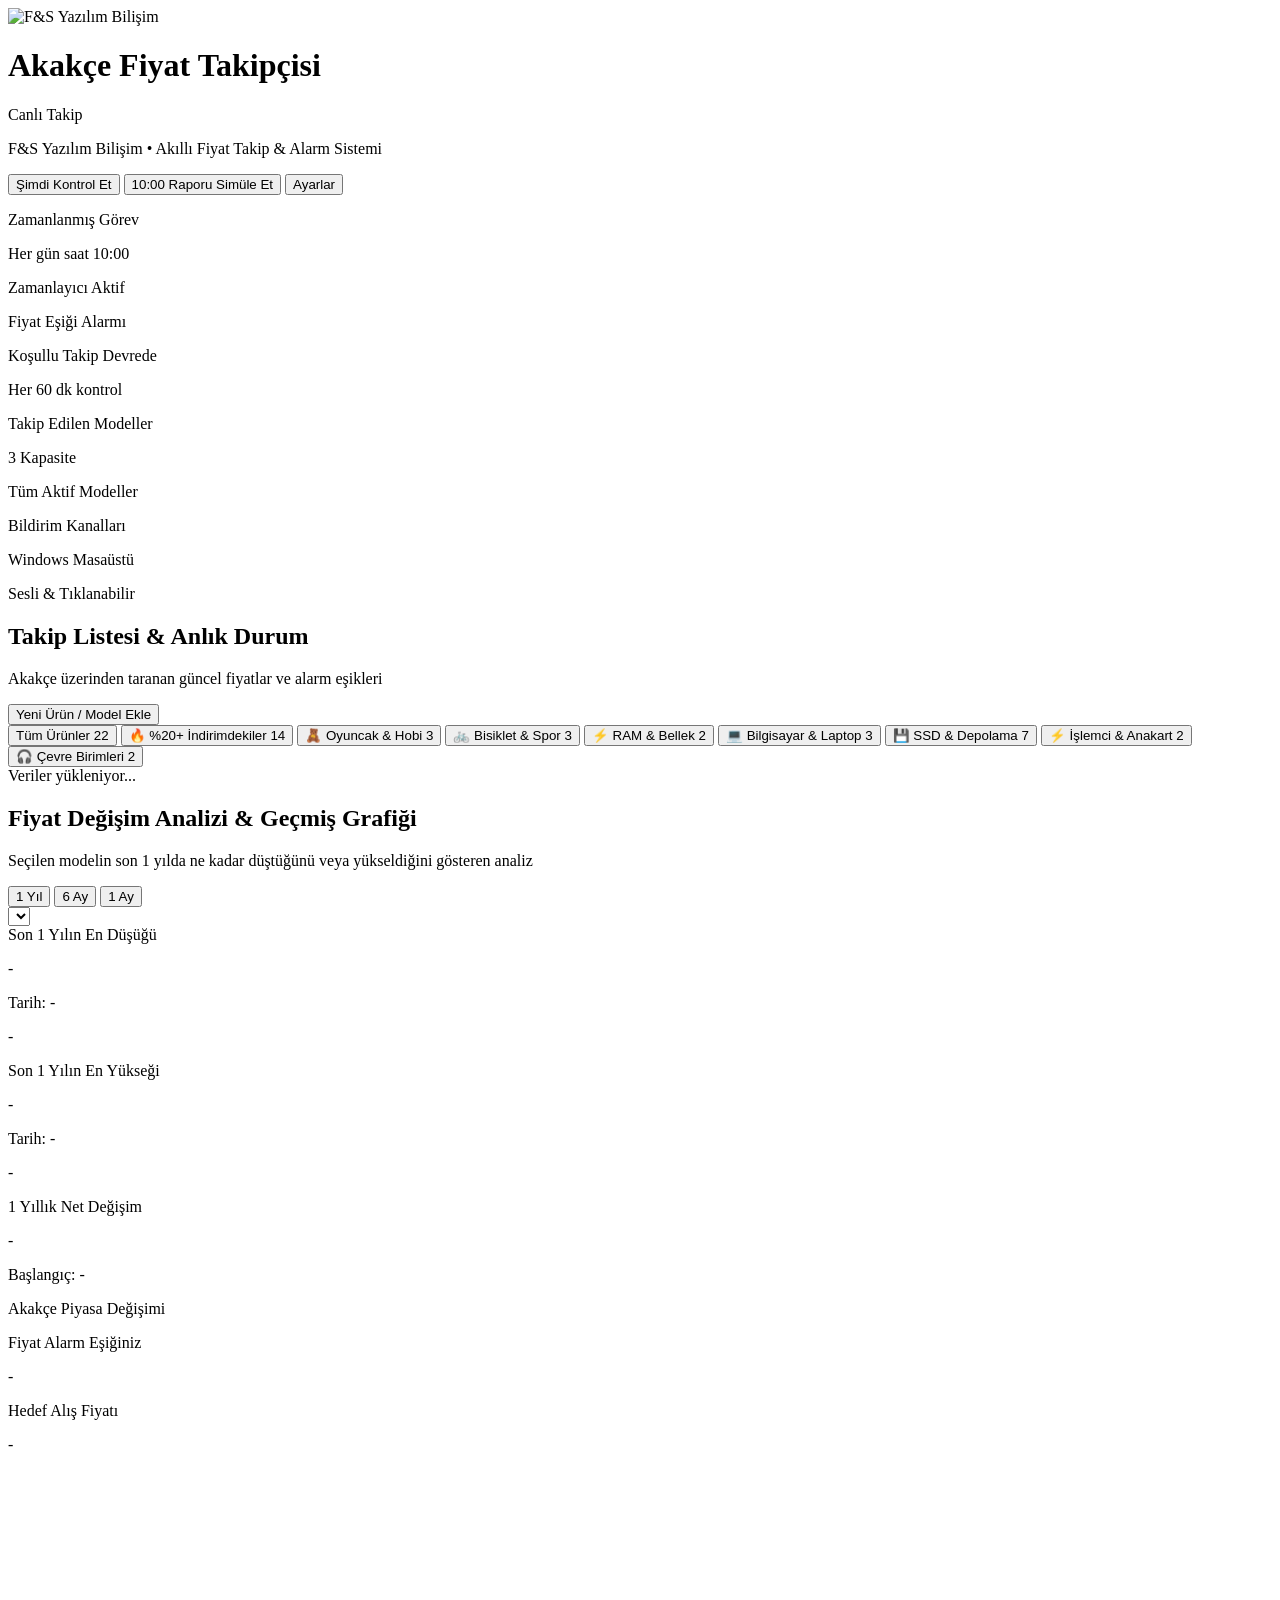
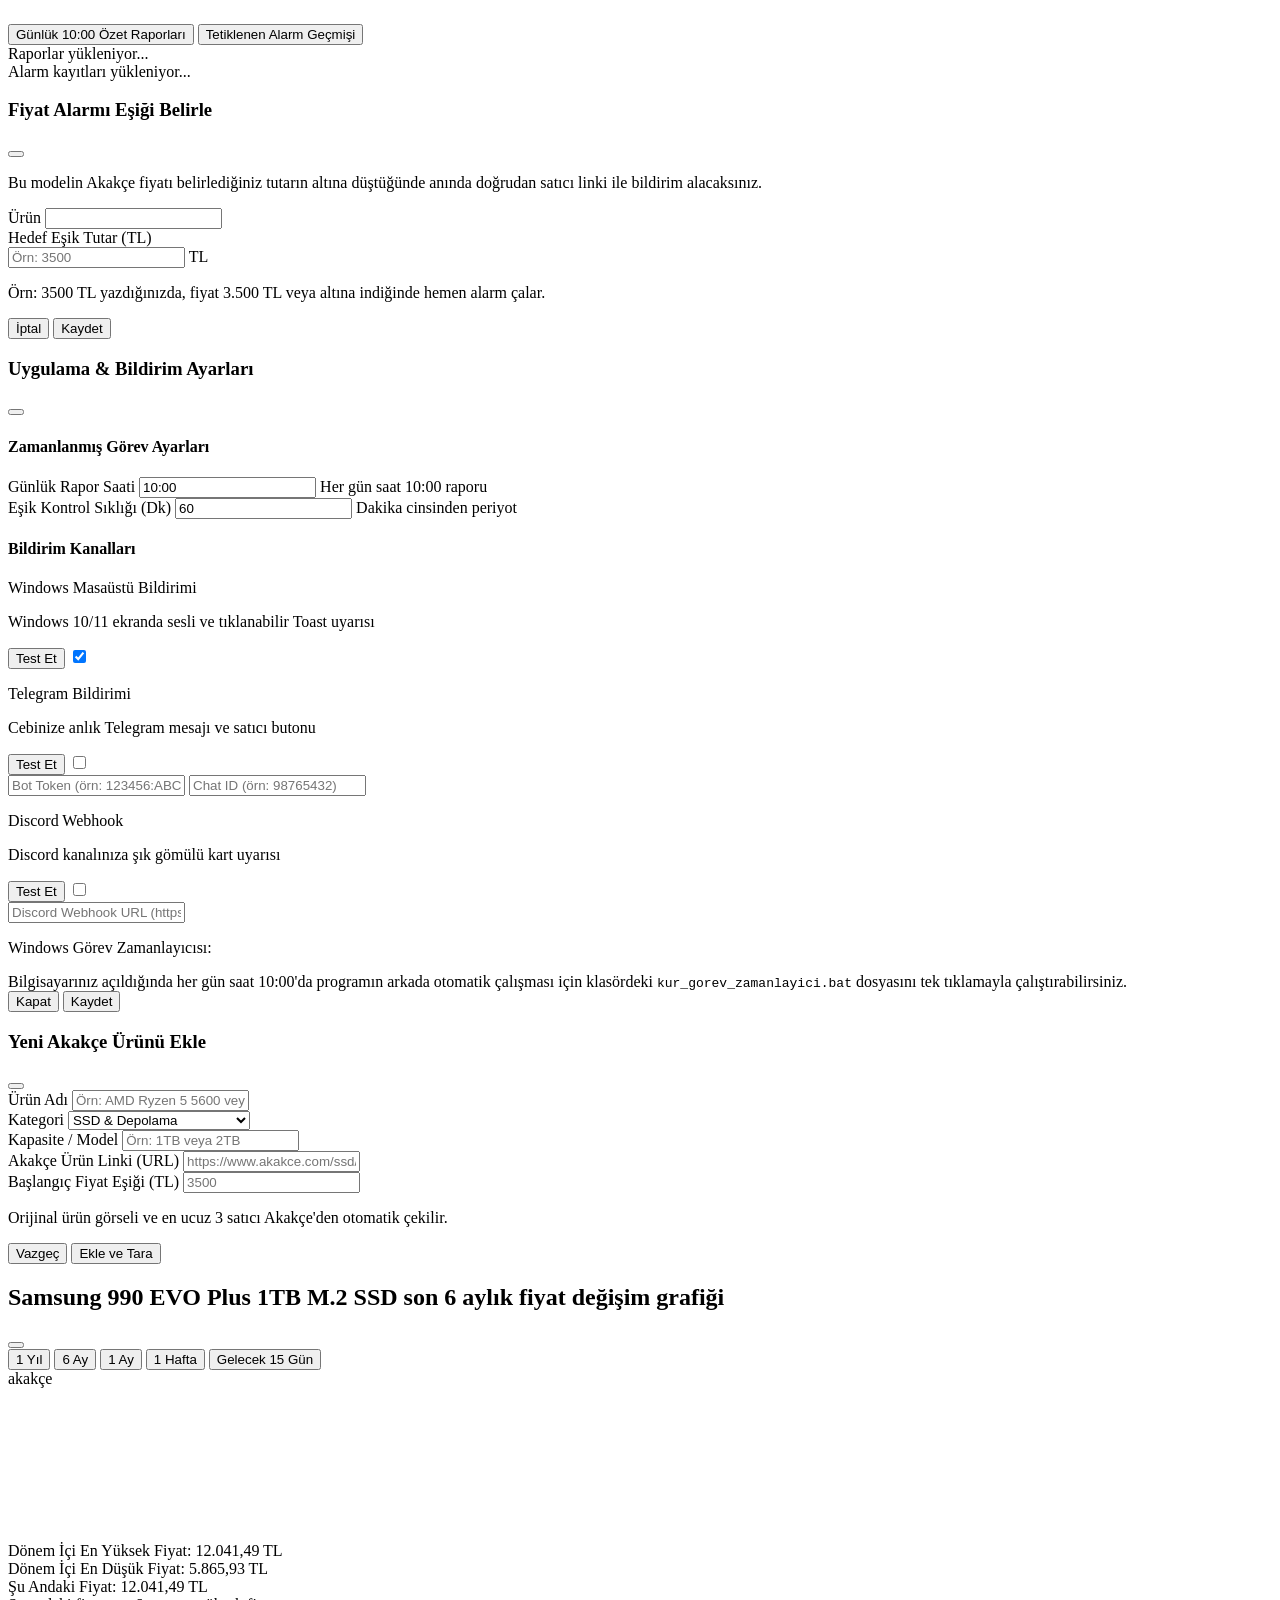
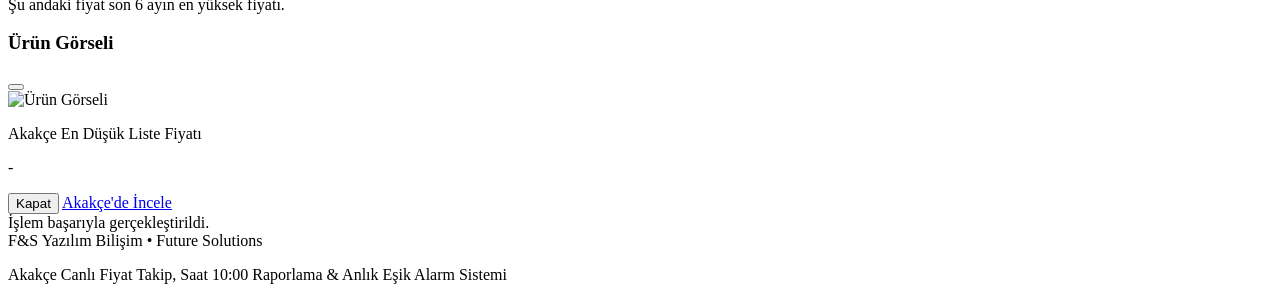
==== templates/index.html @ ca1a963b "F&S Yazilim Bilisim Akilli Fiyat Takip Sistemi v2.8" ====
<!DOCTYPE html>
<html lang="tr" class="dark">
<head>
  <meta charset="UTF-8">
  <meta name="viewport" content="width=device-width, initial-scale=1.0">
  <title>F&S Yazılım Bilişim • Akıllı Fiyat Takip & Alarm Sistemi</title>
  <meta name="description" content="F&S Yazılım Bilişim resmi Akakçe Akıllı Fiyat Takip ve Eşik Alarm Sistemi. En ucuz satıcılar, 1 yıllık fiyat geçmişi ve canlı donanım piyasası analizleri.">
  <meta name="keywords" content="F&S Yazılım Bilişim, Akıllı Fiyat Takip, Akakçe Fiyat Takipçisi, Donanım İndirimleri, F&S Bilişim, Fiyat Alarmı">
  <meta name="author" content="F&S Yazılım Bilişim">
  <meta name="robots" content="index, follow">
  <meta name="google-site-verification" content="Pd9pLOAm10bPY36RlA9FK0WRJppeoXcZlgCDjZt5zwY" />
  
  <!-- Open Graph / Sosyal Medya & Google Paylaşım Etiketleri -->
  <meta property="og:type" content="website">
  <meta property="og:title" content="F&S Yazılım Bilişim • Akıllı Fiyat Takip & Alarm Sistemi">
  <meta property="og:description" content="Akakçe üzerindeki donanım, oyuncak, bisiklet ve teknoloji ürünleri için anlık fiyat takibi, 1 yıllık değişim grafikleri ve en ucuz 3 satıcı karşılaştırması.">
  <meta property="og:image" content="/static/logo.png">
  <meta property="og:site_name" content="F&S Yazılım Bilişim">
  <link rel="canonical" href="https://fsyazilimbilisim.com/">

  <!-- Schema.org JSON-LD Google Yapısal Veri (Google AI & Knowledge Graph) -->
  <script type="application/ld+json">
  {
    "@context": "https://schema.org",
    "@type": "WebApplication",
    "name": "F&S Yazılım Bilişim • Akıllı Fiyat Takip & Alarm Sistemi",
    "applicationCategory": "ShoppingApplication",
    "operatingSystem": "All",
    "url": "https://fsyazilimbilisim.com",
    "author": {
      "@type": "Organization",
      "name": "F&S Yazılım Bilişim",
      "founder": "Süleyman Öner",
      "url": "https://fsyazilimbilisim.com",
      "address": {
        "@type": "PostalAddress",
        "streetAddress": "Bağcılar Mah. Çevlik Cd. No:24/A",
        "addressLocality": "Bağlar",
        "addressRegion": "Diyarbakır",
        "addressCountry": "TR"
      }
    },
    "description": "F&S Yazılım Bilişim resmi Akakçe Akıllı Fiyat Takip ve Eşik Alarm Sistemi. En ucuz 3 satıcı, 1 yıllık fiyat geçmişi, %20+ indirimli fırsatlar ve piyasa analizleri."
  }
  </script>

  <link rel="icon" type="image/png" href="/static/logo.png">
  <!-- Tailwind CSS CDN -->
  <script src="https://cdn.tailwindcss.com"></script>
  <!-- Chart.js CDN -->
  <script src="https://cdn.jsdelivr.net/npm/chart.js"></script>
  <!-- Lucide Icons -->
  <script src="https://unpkg.com/lucide@latest"></script>
  <link rel="stylesheet" href="/static/style.css?v=2.7.0">
  <script>
    tailwind.config = {
      darkMode: 'class',
      theme: {
        extend: {
          colors: {
            brand: {
              50: '#f0fdf4',
              500: '#10b981',
              600: '#059669',
              700: '#047857'
            }
          }
        }
      }
    }
  </script>
</head>
<body class="bg-slate-950 text-slate-100 min-h-screen font-sans antialiased selection:bg-emerald-500 selection:text-white">

  <!-- Üst Başlık & Gezinme -->
  <header class="border-b border-slate-800/80 bg-slate-900/60 backdrop-blur-xl sticky top-0 z-40">
    <div class="max-w-7xl mx-auto px-4 sm:px-6 lg:px-8 h-16 flex items-center justify-between">
      <div class="flex items-center space-x-3 sm:space-x-4">
        <div class="bg-white/95 hover:bg-white transition px-2.5 py-1.5 rounded-xl shadow-md shadow-orange-500/10 flex items-center border border-slate-700/60">
          <img src="/static/logo.png?v=2.6.0" alt="F&S Yazılım Bilişim" class="h-8 w-auto object-contain">
        </div>
        <div>
          <div class="flex items-center space-x-2">
            <h1 class="font-bold text-base sm:text-lg tracking-tight bg-gradient-to-r from-white via-slate-200 to-emerald-400 bg-clip-text text-transparent">
              Akakçe Fiyat Takipçisi
            </h1>
            <span class="px-2 py-0.5 text-[11px] sm:text-xs font-semibold rounded-full bg-emerald-500/10 text-emerald-400 border border-emerald-500/20">
              Canlı Takip
            </span>
          </div>
          <p class="text-xs text-slate-400">F&S Yazılım Bilişim • Akıllı Fiyat Takip & Alarm Sistemi</p>
        </div>
      </div>

      <!-- Aksiyon Butonları -->
      <div class="flex items-center space-x-2 sm:space-x-3">
        <button id="btnCheckNow" onclick="triggerCheckNow()" class="inline-flex items-center space-x-2 bg-emerald-600 hover:bg-emerald-500 text-white text-xs sm:text-sm font-medium px-3 sm:px-4 py-2 rounded-xl transition duration-150 shadow-md shadow-emerald-600/20 active:scale-95">
          <i data-lucide="refresh-cw" class="w-4 h-4" id="checkIcon"></i>
          <span>Şimdi Kontrol Et</span>
        </button>

        <button onclick="triggerDailyReportSim()" class="inline-flex items-center space-x-2 bg-slate-800 hover:bg-slate-700 text-slate-200 text-xs sm:text-sm font-medium px-3 sm:px-4 py-2 rounded-xl border border-slate-700 transition active:scale-95" title="Saat 10:00 Günlük Raporunu Simüle Et">
          <i data-lucide="file-text" class="w-4 h-4 text-emerald-400"></i>
          <span class="hidden md:inline">10:00 Raporu Simüle Et</span>
        </button>

        <button onclick="openSettingsModal()" class="inline-flex items-center space-x-2 bg-slate-800 hover:bg-slate-700 text-slate-200 p-2 sm:px-3 sm:py-2 rounded-xl border border-slate-700 transition" title="Ayarlar">
          <i data-lucide="settings" class="w-4 h-4 text-slate-300"></i>
          <span class="hidden sm:inline text-xs sm:text-sm">Ayarlar</span>
        </button>
      </div>
    </div>
  </header>

  <!-- Ana İçerik -->
  <main class="max-w-7xl mx-auto px-4 sm:px-6 lg:px-8 py-8 space-y-8">

    <!-- Sistem Durum Şeridi -->
    <div class="grid grid-cols-1 md:grid-cols-4 gap-4">
      <div class="bg-slate-900/50 border border-slate-800/80 rounded-2xl p-4 flex items-center space-x-4">
        <div class="p-3 bg-emerald-500/10 rounded-xl text-emerald-400 border border-emerald-500/20">
          <i data-lucide="clock" class="w-5 h-5"></i>
        </div>
        <div>
          <p class="text-xs text-slate-400 font-medium">Zamanlanmış Görev</p>
          <p class="text-sm font-semibold text-slate-200" id="statReportTime">Her gün saat 10:00</p>
          <p class="text-[11px] text-emerald-400 flex items-center mt-0.5">
            <span class="w-1.5 h-1.5 rounded-full bg-emerald-400 animate-pulse mr-1.5"></span>
            Zamanlayıcı Aktif
          </p>
        </div>
      </div>

      <div class="bg-slate-900/50 border border-slate-800/80 rounded-2xl p-4 flex items-center space-x-4">
        <div class="p-3 bg-cyan-500/10 rounded-xl text-cyan-400 border border-cyan-500/20">
          <i data-lucide="bell-ring" class="w-5 h-5"></i>
        </div>
        <div>
          <p class="text-xs text-slate-400 font-medium">Fiyat Eşiği Alarmı</p>
          <p class="text-sm font-semibold text-slate-200" id="statThresholdStatus">Koşullu Takip Devrede</p>
          <p class="text-[11px] text-slate-400 mt-0.5" id="statInterval">Her 60 dk kontrol</p>
        </div>
      </div>

      <div class="bg-slate-900/50 border border-slate-800/80 rounded-2xl p-4 flex items-center space-x-4">
        <div class="p-3 bg-purple-500/10 rounded-xl text-purple-400 border border-purple-500/20">
          <i data-lucide="hard-drive" class="w-5 h-5"></i>
        </div>
        <div>
          <p class="text-xs text-slate-400 font-medium">Takip Edilen Modeller</p>
          <p class="text-sm font-semibold text-slate-200" id="statProductCount">3 Kapasite</p>
          <p class="text-[11px] text-purple-400 mt-0.5">Tüm Aktif Modeller</p>
        </div>
      </div>

      <div class="bg-slate-900/50 border border-slate-800/80 rounded-2xl p-4 flex items-center space-x-4">
        <div class="p-3 bg-amber-500/10 rounded-xl text-amber-400 border border-amber-500/20">
          <i data-lucide="send" class="w-5 h-5"></i>
        </div>
        <div>
          <p class="text-xs text-slate-400 font-medium">Bildirim Kanalları</p>
          <p class="text-sm font-semibold text-slate-200" id="statNotifChannels">Windows Masaüstü</p>
          <p class="text-[11px] text-emerald-400 mt-0.5 flex items-center">
            <i data-lucide="check" class="w-3 h-3 mr-1"></i> Sesli & Tıklanabilir
          </p>
        </div>
      </div>
    </div>

    <!-- Ürün Kartları Bölümü -->
    <div>
      <div class="flex items-center justify-between mb-4">
        <div>
          <h2 class="text-lg font-bold text-slate-100 flex items-center space-x-2">
            <span>Takip Listesi & Anlık Durum</span>
          </h2>
          <p class="text-xs text-slate-400">Akakçe üzerinden taranan güncel fiyatlar ve alarm eşikleri</p>
        </div>
        <button onclick="openAddProductModal()" class="text-xs font-medium text-emerald-400 hover:text-emerald-300 flex items-center space-x-1 bg-emerald-500/10 hover:bg-emerald-500/20 px-3 py-1.5 rounded-lg border border-emerald-500/20 transition">
          <i data-lucide="plus" class="w-3.5 h-3.5"></i>
          <span>Yeni Ürün / Model Ekle</span>
        </button>
      </div>

      <!-- Kategori Filtre Butonları -->
      <div class="flex flex-wrap items-center gap-2 mb-4" id="categoryFilterContainer">
        <button onclick="filterProductsByCategory('all')" id="catBtn_all" class="category-btn px-3.5 py-1.5 rounded-xl text-xs font-bold bg-emerald-600 text-white shadow-sm transition flex items-center space-x-1.5">
          <span>Tüm Ürünler</span>
          <span id="catCount_all" class="px-1.5 py-0.5 rounded-full bg-white/20 text-[10px]">22</span>
        </button>
        <button onclick="filterProductsByCategory('deals_20')" id="catBtn_deals" class="category-btn px-3.5 py-1.5 rounded-xl text-xs font-bold bg-gradient-to-r from-amber-500/20 via-orange-500/20 to-rose-500/20 hover:from-amber-500/30 hover:to-rose-500/30 text-amber-300 border border-amber-500/40 transition shadow-sm flex items-center space-x-1.5">
          <span>🔥 %20+ İndirimdekiler</span>
          <span id="catCount_deals" class="px-1.5 py-0.5 rounded-full bg-amber-500/30 text-[10px] font-black">14</span>
        </button>
        <button onclick="filterProductsByCategory('Oyuncak & Hobi')" id="catBtn_TOY" class="category-btn px-3.5 py-1.5 rounded-xl text-xs font-semibold bg-slate-800/80 hover:bg-slate-700 text-slate-300 border border-slate-700/60 transition flex items-center space-x-1.5">
          <span>🧸 Oyuncak & Hobi</span>
          <span id="catCount_TOY" class="px-1.5 py-0.5 rounded-full bg-slate-700 text-[10px]">3</span>
        </button>
        <button onclick="filterProductsByCategory('Bisiklet & Spor')" id="catBtn_BIKE" class="category-btn px-3.5 py-1.5 rounded-xl text-xs font-semibold bg-slate-800/80 hover:bg-slate-700 text-slate-300 border border-slate-700/60 transition flex items-center space-x-1.5">
          <span>🚲 Bisiklet & Spor</span>
          <span id="catCount_BIKE" class="px-1.5 py-0.5 rounded-full bg-slate-700 text-[10px]">3</span>
        </button>
        <button onclick="filterProductsByCategory('RAM & Bellek')" id="catBtn_RAM" class="category-btn px-3.5 py-1.5 rounded-xl text-xs font-semibold bg-slate-800/80 hover:bg-slate-700 text-slate-300 border border-slate-700/60 transition flex items-center space-x-1.5">
          <span>⚡ RAM & Bellek</span>
          <span id="catCount_RAM" class="px-1.5 py-0.5 rounded-full bg-slate-700 text-[10px]">2</span>
        </button>
        <button onclick="filterProductsByCategory('Bilgisayar & Laptop')" id="catBtn_PC" class="category-btn px-3.5 py-1.5 rounded-xl text-xs font-semibold bg-slate-800/80 hover:bg-slate-700 text-slate-300 border border-slate-700/60 transition flex items-center space-x-1.5">
          <span>💻 Bilgisayar & Laptop</span>
          <span id="catCount_PC" class="px-1.5 py-0.5 rounded-full bg-slate-700 text-[10px]">3</span>
        </button>
        <button onclick="filterProductsByCategory('SSD & Depolama')" id="catBtn_SSD" class="category-btn px-3.5 py-1.5 rounded-xl text-xs font-semibold bg-slate-800/80 hover:bg-slate-700 text-slate-300 border border-slate-700/60 transition flex items-center space-x-1.5">
          <span>💾 SSD & Depolama</span>
          <span id="catCount_SSD" class="px-1.5 py-0.5 rounded-full bg-slate-700 text-[10px]">7</span>
        </button>
        <button onclick="filterProductsByCategory('İşlemci & Anakart')" id="catBtn_CPU" class="category-btn px-3.5 py-1.5 rounded-xl text-xs font-semibold bg-slate-800/80 hover:bg-slate-700 text-slate-300 border border-slate-700/60 transition flex items-center space-x-1.5">
          <span>⚡ İşlemci & Anakart</span>
          <span id="catCount_CPU" class="px-1.5 py-0.5 rounded-full bg-slate-700 text-[10px]">2</span>
        </button>
        <button onclick="filterProductsByCategory('Çevre Birimleri')" id="catBtn_ACC" class="category-btn px-3.5 py-1.5 rounded-xl text-xs font-semibold bg-slate-800/80 hover:bg-slate-700 text-slate-300 border border-slate-700/60 transition flex items-center space-x-1.5">
          <span>🎧 Çevre Birimleri</span>
          <span id="catCount_ACC" class="px-1.5 py-0.5 rounded-full bg-slate-700 text-[10px]">2</span>
        </button>
      </div>

      <div id="productCardsContainer" class="grid grid-cols-1 md:grid-cols-2 lg:grid-cols-3 gap-5">
        <!-- Kartlar JS ile dinamik doldurulacak -->
        <div class="col-span-full py-12 text-center text-slate-400">
          <i data-lucide="loader-2" class="w-8 h-8 animate-spin mx-auto text-emerald-500 mb-2"></i>
          Veriler yükleniyor...
        </div>
      </div>
    </div>

    <!-- Grafik ve 1 Yıllık Analiz Bölümü -->
    <div class="bg-slate-900/60 border border-slate-800/80 rounded-2xl p-6 shadow-xl space-y-6">
      <div class="flex flex-col sm:flex-row sm:items-center justify-between gap-4">
        <div>
          <div class="flex items-center space-x-2">
            <div class="p-2 bg-emerald-500/10 rounded-lg text-emerald-400">
              <i data-lucide="history" class="w-5 h-5"></i>
            </div>
            <h2 class="text-base font-bold text-slate-100">
              Fiyat Değişim Analizi & Geçmiş Grafiği
            </h2>
          </div>
          <p class="text-xs text-slate-400 mt-1" id="chartSubtitle">Seçilen modelin son 1 yılda ne kadar düştüğünü veya yükseldiğini gösteren analiz</p>
        </div>

        <div class="flex flex-wrap items-center gap-2">
          <!-- Akakçe Dönem Seçimi -->
          <div class="inline-flex rounded-xl bg-slate-800/80 p-1 border border-slate-700/60 text-xs">
            <button id="chartPeriod1yBtn" onclick="switchMainChartPeriod('1yil')" class="px-3 py-1 rounded-lg font-semibold bg-emerald-600 text-white shadow transition">
              1 Yıl
            </button>
            <button id="chartPeriod6mBtn" onclick="switchMainChartPeriod('6ay')" class="px-3 py-1 rounded-lg font-medium text-slate-400 hover:text-slate-200 transition">
              6 Ay
            </button>
            <button id="chartPeriod1mBtn" onclick="switchMainChartPeriod('1ay')" class="px-3 py-1 rounded-lg font-medium text-slate-400 hover:text-slate-200 transition">
              1 Ay
            </button>
          </div>

          <!-- Model Seçimi -->
          <div class="flex items-center space-x-1.5">
            <select id="chartProductSelect" onchange="changeChartProduct(this.value)" class="bg-slate-800 border border-slate-700 text-xs rounded-xl px-3 py-1.5 text-slate-200 focus:outline-none focus:border-emerald-500">
              <!-- JS ile doldurulacak -->
            </select>
          </div>
        </div>
      </div>

      <!-- Son 1 Yıl Değişim ve İstatistik Kartları -->
      <div class="grid grid-cols-1 sm:grid-cols-2 lg:grid-cols-4 gap-4" id="stats1yContainer">
        <!-- 1. En Düşük Fiyat -->
        <div class="bg-slate-800/40 border border-slate-800 rounded-xl p-3.5 space-y-1">
          <div class="flex items-center justify-between">
            <span class="text-[11px] text-slate-400 font-medium">Son 1 Yılın En Düşüğü</span>
            <span class="p-1 bg-emerald-500/10 text-emerald-400 rounded-md">
              <i data-lucide="trending-down" class="w-3.5 h-3.5"></i>
            </span>
          </div>
          <p class="text-lg font-bold text-emerald-400" id="stat1yMinPrice">-</p>
          <p class="text-[10px] text-slate-500" id="stat1yMinDate">Tarih: -</p>
          <p class="text-[11px] font-semibold text-emerald-300/90 pt-1 border-t border-slate-800/80" id="stat1yRise">-</p>
        </div>

        <!-- 2. En Yüksek Fiyat -->
        <div class="bg-slate-800/40 border border-slate-800 rounded-xl p-3.5 space-y-1">
          <div class="flex items-center justify-between">
            <span class="text-[11px] text-slate-400 font-medium">Son 1 Yılın En Yükseği</span>
            <span class="p-1 bg-rose-500/10 text-rose-400 rounded-md">
              <i data-lucide="trending-up" class="w-3.5 h-3.5"></i>
            </span>
          </div>
          <p class="text-lg font-bold text-rose-400" id="stat1yMaxPrice">-</p>
          <p class="text-[10px] text-slate-500" id="stat1yMaxDate">Tarih: -</p>
          <p class="text-[11px] font-semibold text-rose-300/90 pt-1 border-t border-slate-800/80" id="stat1yDrop">-</p>
        </div>

        <!-- 3. Net Değişim (1 Yıllık) -->
        <div class="bg-slate-800/40 border border-slate-800 rounded-xl p-3.5 space-y-1">
          <div class="flex items-center justify-between">
            <span class="text-[11px] text-slate-400 font-medium">1 Yıllık Net Değişim</span>
            <span class="p-1 bg-cyan-500/10 text-cyan-400 rounded-md">
              <i data-lucide="bar-chart-2" class="w-3.5 h-3.5"></i>
            </span>
          </div>
          <p class="text-lg font-bold text-slate-200" id="stat1yNetChange">-</p>
          <p class="text-[10px] text-slate-500" id="stat1yOldestDate">Başlangıç: -</p>
          <p class="text-[11px] text-slate-400 pt-1 border-t border-slate-800/80" id="stat1yNetNote">Akakçe Piyasa Değişimi</p>
        </div>

        <!-- 4. Alarm Eşiği -->
        <div class="bg-slate-800/40 border border-slate-800 rounded-xl p-3.5 space-y-1">
          <div class="flex items-center justify-between">
            <span class="text-[11px] text-slate-400 font-medium">Fiyat Alarm Eşiğiniz</span>
            <span class="p-1 bg-amber-500/10 text-amber-400 rounded-md">
              <i data-lucide="target" class="w-3.5 h-3.5"></i>
            </span>
          </div>
          <p class="text-lg font-bold text-amber-400" id="stat1yThreshold">-</p>
          <p class="text-[10px] text-slate-500" id="stat1yThresholdHint">Hedef Alış Fiyatı</p>
          <p class="text-[11px] text-amber-300/90 pt-1 border-t border-slate-800/80" id="stat1yThresholdStatus">-</p>
        </div>
      </div>

      <!-- Çizim Alanı -->
      <div class="h-72 sm:h-96 w-full relative">
        <canvas id="priceChart"></canvas>
      </div>
    </div>

    <!-- Sekmeler: Günlük 10:00 Raporları & Alarm Geçmişi -->
    <div class="bg-slate-900/60 border border-slate-800/80 rounded-2xl p-6 shadow-xl">
      <div class="flex border-b border-slate-800 mb-6">
        <button id="tabReportsBtn" onclick="switchTab('reports')" class="px-4 py-2.5 font-semibold text-sm border-b-2 border-emerald-500 text-emerald-400 flex items-center space-x-2">
          <i data-lucide="file-check" class="w-4 h-4"></i>
          <span>Günlük 10:00 Özet Raporları</span>
        </button>
        <button id="tabAlarmsBtn" onclick="switchTab('alarms')" class="px-4 py-2.5 font-semibold text-sm border-b-2 border-transparent text-slate-400 hover:text-slate-200 flex items-center space-x-2">
          <i data-lucide="bell" class="w-4 h-4"></i>
          <span>Tetiklenen Alarm Geçmişi</span>
        </button>
      </div>

      <!-- Raporlar Sekmesi -->
      <div id="tabReportsContent" class="space-y-4">
        <div id="reportsList" class="divide-y divide-slate-800/60">
          <div class="py-8 text-center text-xs text-slate-400">Raporlar yükleniyor...</div>
        </div>
      </div>

      <!-- Alarmlar Sekmesi -->
      <div id="tabAlarmsContent" class="hidden space-y-4">
        <div id="alarmsList" class="divide-y divide-slate-800/60">
          <div class="py-8 text-center text-xs text-slate-400">Alarm kayıtları yükleniyor...</div>
        </div>
      </div>
    </div>

  </main>

  <!-- Eşik Değiştirme Modalı -->
  <div id="thresholdModal" class="fixed inset-0 bg-black/70 backdrop-blur-sm z-50 flex items-center justify-center p-4 hidden">
    <div class="bg-slate-900 border border-slate-800 rounded-2xl max-w-md w-full p-6 shadow-2xl space-y-5">
      <div class="flex items-center justify-between">
        <div class="flex items-center space-x-2">
          <div class="p-2 bg-emerald-500/10 text-emerald-400 rounded-lg">
            <i data-lucide="target" class="w-5 h-5"></i>
          </div>
          <h3 class="font-bold text-base text-slate-100">Fiyat Alarmı Eşiği Belirle</h3>
        </div>
        <button onclick="closeThresholdModal()" class="text-slate-400 hover:text-slate-200">
          <i data-lucide="x" class="w-5 h-5"></i>
        </button>
      </div>

      <p class="text-xs text-slate-400">
        Bu modelin Akakçe fiyatı belirlediğiniz tutarın altına düştüğünde anında doğrudan satıcı linki ile bildirim alacaksınız.
      </p>

      <div class="space-y-3">
        <input type="hidden" id="modalProductId">
        <div>
          <label class="block text-xs font-medium text-slate-300 mb-1">Ürün</label>
          <input type="text" id="modalProductName" readonly class="w-full bg-slate-800/50 border border-slate-700/60 rounded-xl px-3 py-2 text-xs text-slate-400">
        </div>

        <div>
          <label class="block text-xs font-medium text-slate-300 mb-1">Hedef Eşik Tutar (TL)</label>
          <div class="relative">
            <input type="number" id="modalThresholdInput" step="10" placeholder="Örn: 3500" class="w-full bg-slate-800 border border-slate-700 rounded-xl px-3 py-2.5 text-sm text-white font-semibold focus:outline-none focus:border-emerald-500">
            <span class="absolute right-3 top-2.5 text-xs text-slate-400 font-bold">TL</span>
          </div>
          <p class="text-[11px] text-slate-500 mt-1">Örn: 3500 TL yazdığınızda, fiyat 3.500 TL veya altına indiğinde hemen alarm çalar.</p>
        </div>
      </div>

      <div class="flex justify-end space-x-3 pt-2">
        <button onclick="closeThresholdModal()" class="px-4 py-2 text-xs font-medium text-slate-400 hover:text-slate-200">İptal</button>
        <button onclick="saveThresholdModal()" class="px-4 py-2 text-xs font-semibold bg-emerald-600 hover:bg-emerald-500 text-white rounded-xl shadow-lg shadow-emerald-600/20">Kaydet</button>
      </div>
    </div>
  </div>

  <!-- Ayarlar Modalı -->
  <div id="settingsModal" class="fixed inset-0 bg-black/70 backdrop-blur-sm z-50 flex items-center justify-center p-4 hidden">
    <div class="bg-slate-900 border border-slate-800 rounded-2xl max-w-xl w-full p-6 shadow-2xl space-y-5 max-h-[90vh] overflow-y-auto">
      <div class="flex items-center justify-between">
        <div class="flex items-center space-x-2">
          <div class="p-2 bg-slate-800 text-slate-300 rounded-lg">
            <i data-lucide="sliders" class="w-5 h-5"></i>
          </div>
          <h3 class="font-bold text-base text-slate-100">Uygulama & Bildirim Ayarları</h3>
        </div>
        <button onclick="closeSettingsModal()" class="text-slate-400 hover:text-slate-200">
          <i data-lucide="x" class="w-5 h-5"></i>
        </button>
      </div>

      <!-- Ayar Formu -->
      <div class="space-y-4">
        <!-- Zamanlama -->
        <div class="p-4 bg-slate-800/40 rounded-xl border border-slate-800 space-y-3">
          <h4 class="text-xs font-bold text-emerald-400 uppercase tracking-wider flex items-center">
            <i data-lucide="clock" class="w-3.5 h-3.5 mr-1.5"></i> Zamanlanmış Görev Ayarları
          </h4>
          <div class="grid grid-cols-2 gap-3">
            <div>
              <label class="block text-xs text-slate-300 mb-1">Günlük Rapor Saati</label>
              <input type="text" id="settingDailyTime" value="10:00" placeholder="10:00" class="w-full bg-slate-800 border border-slate-700 rounded-lg px-3 py-1.5 text-xs text-white">
              <span class="text-[10px] text-slate-500">Her gün saat 10:00 raporu</span>
            </div>
            <div>
              <label class="block text-xs text-slate-300 mb-1">Eşik Kontrol Sıklığı (Dk)</label>
              <input type="number" id="settingInterval" value="60" min="5" class="w-full bg-slate-800 border border-slate-700 rounded-lg px-3 py-1.5 text-xs text-white">
              <span class="text-[10px] text-slate-500">Dakika cinsinden periyot</span>
            </div>
          </div>
        </div>

        <!-- Bildirim Kanalları -->
        <div class="p-4 bg-slate-800/40 rounded-xl border border-slate-800 space-y-4">
          <h4 class="text-xs font-bold text-emerald-400 uppercase tracking-wider flex items-center">
            <i data-lucide="bell" class="w-3.5 h-3.5 mr-1.5"></i> Bildirim Kanalları
          </h4>

          <!-- Windows Toast -->
          <div class="flex items-center justify-between pb-3 border-b border-slate-800">
            <div>
              <p class="text-xs font-semibold text-slate-200">Windows Masaüstü Bildirimi</p>
              <p class="text-[11px] text-slate-400">Windows 10/11 ekranda sesli ve tıklanabilir Toast uyarısı</p>
            </div>
            <div class="flex items-center space-x-2">
              <button onclick="testNotificationChannel('desktop')" class="px-2.5 py-1 text-[11px] bg-slate-800 hover:bg-slate-700 text-slate-300 rounded border border-slate-700">Test Et</button>
              <input type="checkbox" id="settingDesktopNotif" checked class="w-4 h-4 rounded text-emerald-600 focus:ring-emerald-500">
            </div>
          </div>

          <!-- Telegram Bot -->
          <div class="space-y-2 pb-3 border-b border-slate-800">
            <div class="flex items-center justify-between">
              <div>
                <p class="text-xs font-semibold text-slate-200">Telegram Bildirimi</p>
                <p class="text-[11px] text-slate-400">Cebinize anlık Telegram mesajı ve satıcı butonu</p>
              </div>
              <div class="flex items-center space-x-2">
                <button onclick="testNotificationChannel('telegram')" class="px-2.5 py-1 text-[11px] bg-slate-800 hover:bg-slate-700 text-slate-300 rounded border border-slate-700">Test Et</button>
                <input type="checkbox" id="settingTelegramNotif" class="w-4 h-4 rounded text-emerald-600 focus:ring-emerald-500">
              </div>
            </div>
            <div class="grid grid-cols-2 gap-2 pt-1">
              <input type="text" id="settingTelegramToken" placeholder="Bot Token (örn: 123456:ABC...)" class="w-full bg-slate-800 border border-slate-700 rounded-lg px-2.5 py-1 text-[11px] text-white">
              <input type="text" id="settingTelegramChatId" placeholder="Chat ID (örn: 98765432)" class="w-full bg-slate-800 border border-slate-700 rounded-lg px-2.5 py-1 text-[11px] text-white">
            </div>
          </div>

          <!-- Discord Webhook -->
          <div class="space-y-2">
            <div class="flex items-center justify-between">
              <div>
                <p class="text-xs font-semibold text-slate-200">Discord Webhook</p>
                <p class="text-[11px] text-slate-400">Discord kanalınıza şık gömülü kart uyarısı</p>
              </div>
              <div class="flex items-center space-x-2">
                <button onclick="testNotificationChannel('discord')" class="px-2.5 py-1 text-[11px] bg-slate-800 hover:bg-slate-700 text-slate-300 rounded border border-slate-700">Test Et</button>
                <input type="checkbox" id="settingDiscordNotif" class="w-4 h-4 rounded text-emerald-600 focus:ring-emerald-500">
              </div>
            </div>
            <input type="text" id="settingDiscordUrl" placeholder="Discord Webhook URL (https://discord.com/api/webhooks/...)" class="w-full bg-slate-800 border border-slate-700 rounded-lg px-2.5 py-1 text-[11px] text-white">
          </div>
        </div>

        <!-- Windows Görev Zamanlayıcısı İpuçları -->
        <div class="p-3 bg-emerald-500/5 rounded-xl border border-emerald-500/20 text-[11px] text-slate-300">
          <p class="font-semibold text-emerald-400 mb-1 flex items-center">
            <i data-lucide="info" class="w-3.5 h-3.5 mr-1"></i> Windows Görev Zamanlayıcısı:
          </p>
          Bilgisayarınız açıldığında her gün saat 10:00'da programın arkada otomatik çalışması için klasördeki <code>kur_gorev_zamanlayici.bat</code> dosyasını tek tıklamayla çalıştırabilirsiniz.
        </div>
      </div>

      <div class="flex justify-end space-x-3 pt-2">
        <button onclick="closeSettingsModal()" class="px-4 py-2 text-xs font-medium text-slate-400 hover:text-slate-200">Kapat</button>
        <button onclick="saveSettingsModal()" class="px-4 py-2 text-xs font-semibold bg-emerald-600 hover:bg-emerald-500 text-white rounded-xl shadow-lg shadow-emerald-600/20">Kaydet</button>
      </div>
    </div>
  </div>

  <!-- Yeni Ürün Ekleme Modalı -->
  <div id="addProductModal" class="fixed inset-0 bg-black/70 backdrop-blur-sm z-50 flex items-center justify-center p-4 hidden">
    <div class="bg-slate-900 border border-slate-800 rounded-2xl max-w-md w-full p-6 shadow-2xl space-y-4">
      <div class="flex items-center justify-between">
        <h3 class="font-bold text-base text-slate-100 flex items-center space-x-2">
          <i data-lucide="plus-circle" class="w-5 h-5 text-emerald-400"></i>
          <span>Yeni Akakçe Ürünü Ekle</span>
        </h3>
        <button onclick="closeAddProductModal()" class="text-slate-400 hover:text-slate-200">
          <i data-lucide="x" class="w-5 h-5"></i>
        </button>
      </div>

      <div class="space-y-3">
        <div>
          <label class="block text-xs font-medium text-slate-300 mb-1">Ürün Adı</label>
          <input type="text" id="newProdName" placeholder="Örn: AMD Ryzen 5 5600 veya Logitech G102" class="w-full bg-slate-800 border border-slate-700 rounded-xl px-3 py-2 text-xs text-white">
        </div>

        <div>
          <label class="block text-xs font-medium text-slate-300 mb-1">Kategori</label>
          <select id="newProdCategory" class="w-full bg-slate-800 border border-slate-700 rounded-xl px-3 py-2 text-xs text-white focus:outline-none focus:border-emerald-500">
            <option value="SSD & Depolama">SSD & Depolama</option>
            <option value="İşlemci & Anakart">İşlemci & Anakart</option>
            <option value="Çevre Birimleri">Çevre Birimleri & Aksesuar</option>
            <option value="Donanım">Diğer Donanım</option>
          </select>
        </div>

        <div>
          <label class="block text-xs font-medium text-slate-300 mb-1">Kapasite / Model</label>
          <input type="text" id="newProdCap" placeholder="Örn: 1TB veya 2TB" class="w-full bg-slate-800 border border-slate-700 rounded-xl px-3 py-2 text-xs text-white">
        </div>

        <div>
          <label class="block text-xs font-medium text-slate-300 mb-1">Akakçe Ürün Linki (URL)</label>
          <input type="url" id="newProdUrl" placeholder="https://www.akakce.com/ssd/..." class="w-full bg-slate-800 border border-slate-700 rounded-xl px-3 py-2 text-xs text-white">
        </div>

        <div>
          <label class="block text-xs font-medium text-slate-300 mb-1">Başlangıç Fiyat Eşiği (TL)</label>
          <input type="number" id="newProdThreshold" placeholder="3500" class="w-full bg-slate-800 border border-slate-700 rounded-xl px-3 py-2 text-xs text-white">
          <p class="text-[10px] text-emerald-400/90 mt-1 flex items-center">
            <i data-lucide="image" class="w-3 h-3 mr-1"></i>
            Orijinal ürün görseli ve en ucuz 3 satıcı Akakçe'den otomatik çekilir.
          </p>
        </div>
      </div>

      <div class="flex justify-end space-x-3 pt-2">
        <button onclick="closeAddProductModal()" class="px-4 py-2 text-xs font-medium text-slate-400 hover:text-slate-200">Vazgeç</button>
        <button onclick="submitNewProduct()" class="px-4 py-2 text-xs font-semibold bg-emerald-600 hover:bg-emerald-500 text-white rounded-xl">Ekle ve Tara</button>
      </div>
    </div>
  </div>

  <!-- Akakçe Birebir Fiyat Analizi Modalı (Kullanıcının İstediği Görselin Birebir Aynısı) -->
  <div id="akakceAnalysisModal" class="fixed inset-0 bg-black/80 backdrop-blur-md z-50 flex items-center justify-center p-3 sm:p-6 hidden">
    <div class="bg-white text-slate-900 rounded-2xl max-w-4xl w-full p-6 sm:p-8 shadow-2xl space-y-5 max-h-[96vh] overflow-y-auto relative animate-in fade-in zoom-in-95 duration-200">
      
      <!-- Üst Başlık & Kapatma Butonu -->
      <div class="flex items-center justify-between border-b border-slate-200 pb-3">
        <div class="flex items-center space-x-2.5 pr-4">
          <div class="p-2 bg-blue-50 text-blue-600 rounded-xl">
            <i data-lucide="activity" class="w-5 h-5"></i>
          </div>
          <h2 class="text-sm sm:text-base font-bold text-slate-800 tracking-tight leading-snug" id="modalAnalysisTitle">
            Samsung 990 EVO Plus 1TB M.2 SSD son 6 aylık fiyat değişim grafiği
          </h2>
        </div>
        <button onclick="closeAkakceAnalysisModal()" class="text-slate-400 hover:text-slate-700 p-1.5 rounded-xl hover:bg-slate-100 transition shrink-0" title="Kapat">
          <i data-lucide="x" class="w-6 h-6"></i>
        </button>
      </div>

      <!-- Dönem Seçim Butonları (1 Yıl, 6 Ay, 1 Ay, 1 Hafta, Gelecek 15 Gün) -->
      <div class="flex flex-wrap items-center justify-center gap-2 sm:gap-3 pt-1">
        <button onclick="setModalAnalysisPeriod('1yil')" id="btnPeriod1y" class="px-5 py-1.5 sm:py-2 text-xs sm:text-sm rounded-xl border border-slate-200 text-slate-600 font-medium hover:border-slate-300 hover:bg-slate-50 transition">
          1 Yıl
        </button>
        <button onclick="setModalAnalysisPeriod('6ay')" id="btnPeriod6m" class="px-5 py-1.5 sm:py-2 text-xs sm:text-sm rounded-xl border-2 border-slate-400 bg-slate-50 text-slate-900 font-bold shadow-sm transition">
          6 Ay
        </button>
        <button onclick="setModalAnalysisPeriod('1ay')" id="btnPeriod1m" class="px-5 py-1.5 sm:py-2 text-xs sm:text-sm rounded-xl border border-slate-200 text-slate-600 font-medium hover:border-slate-300 hover:bg-slate-50 transition">
          1 Ay
        </button>
        <button onclick="setModalAnalysisPeriod('1hafta')" id="btnPeriod1w" class="px-5 py-1.5 sm:py-2 text-xs sm:text-sm rounded-xl border border-slate-200 text-slate-600 font-medium hover:border-slate-300 hover:bg-slate-50 transition">
          1 Hafta
        </button>
        <button onclick="setModalAnalysisPeriod('tahmin')" id="btnPeriodEst" class="px-5 py-1.5 sm:py-2 text-xs sm:text-sm rounded-xl border border-slate-200 text-slate-400 font-medium hover:bg-slate-50 transition">
          Gelecek 15 Gün
        </button>
      </div>

      <!-- Grafik Çizim Alanı (Akakçe Logosu & Filigran Arka Planlı) -->
      <div class="relative w-full h-72 sm:h-84 bg-slate-50/60 rounded-2xl p-4 border border-slate-100 overflow-hidden">
        <!-- Akakçe Filigranı -->
        <div class="absolute inset-0 flex items-center justify-center pointer-events-none opacity-[0.06]">
          <span class="text-7xl font-black tracking-widest text-slate-900 select-none">akakçe</span>
        </div>
        <canvas id="akakceModalChart"></canvas>
      </div>

      <!-- Alt Özet İstatistik Satırları (Görseldeki Birebir Düzen) -->
      <div class="border-t border-slate-200 pt-4 space-y-2 max-w-lg mx-auto text-xs sm:text-sm">
        <div class="flex items-center justify-between text-slate-600">
          <span class="font-medium">Dönem İçi En Yüksek Fiyat:</span>
          <span class="font-black text-slate-900 text-base" id="modalRowMaxPrice">12.041,49 TL</span>
        </div>
        <div class="flex items-center justify-between text-slate-600">
          <span class="font-medium">Dönem İçi En Düşük Fiyat:</span>
          <span class="font-black text-slate-900 text-base" id="modalRowMinPrice">5.865,93 TL</span>
        </div>
        <div class="flex items-center justify-between text-slate-600">
          <span class="font-medium">Şu Andaki Fiyat:</span>
          <span class="font-black text-slate-900 text-base" id="modalRowCurrentPrice">12.041,49 TL</span>
        </div>
      </div>

      <!-- En Alttaki Durum İkaz Kutusu (Görseldeki Birebir Oval Gri Kutu) -->
      <div class="max-w-xl mx-auto pt-1">
        <div class="bg-slate-100 border border-slate-200/80 rounded-xl py-2.5 px-6 text-center text-xs sm:text-sm font-medium text-slate-700 shadow-sm" id="modalStatusPill">
          Şu andaki fiyat son 6 ayın en yüksek fiyatı.
        </div>
      </div>
    </div>
  </div>

  <!-- Büyük Boy Ürün Görseli İnceleme Modalı (Lightbox) -->
  <div id="imageLightboxModal" class="fixed inset-0 bg-black/85 backdrop-blur-md z-50 flex items-center justify-center p-4 sm:p-6 hidden">
    <div class="bg-slate-900 border border-slate-700/80 rounded-2xl max-w-2xl w-full p-5 sm:p-6 shadow-2xl relative animate-in fade-in zoom-in-95 duration-200 flex flex-col space-y-4">
      
      <!-- Başlık ve Kapatma Butonu -->
      <div class="flex items-center justify-between border-b border-slate-800 pb-3">
        <div class="flex items-center space-x-2.5 min-w-0 pr-4">
          <div class="p-1.5 bg-emerald-500/10 text-emerald-400 rounded-lg shrink-0">
            <i data-lucide="image" class="w-4 h-4"></i>
          </div>
          <h3 class="text-sm sm:text-base font-bold text-slate-100 truncate" id="lightboxProductTitle">
            Ürün Görseli
          </h3>
        </div>
        <button onclick="closeImageLightbox()" class="text-slate-400 hover:text-white p-1.5 rounded-xl hover:bg-slate-800 transition shrink-0" title="Kapat (ESC)">
          <i data-lucide="x" class="w-5 h-5"></i>
        </button>
      </div>

      <!-- Yüksek Çözünürlüklü Beyaz Stüdyo Görsel Alanı -->
      <div class="relative w-full h-80 sm:h-96 bg-white rounded-xl overflow-hidden border border-slate-200/50 flex items-center justify-center p-6 shadow-inner">
        <img id="lightboxImage" 
             src="" 
             alt="Ürün Görseli" 
             class="max-h-full max-w-full object-contain filter drop-shadow-md select-none transition-transform duration-300 hover:scale-105">
      </div>

      <!-- Alt Bilgi ve Butonlar -->
      <div class="flex items-center justify-between pt-1">
        <div>
          <p class="text-[10px] text-slate-400 font-medium">Akakçe En Düşük Liste Fiyatı</p>
          <p class="text-xl font-black text-white" id="lightboxPrice">-</p>
        </div>
        <div class="flex items-center space-x-2">
          <button onclick="closeImageLightbox()" class="px-4 py-2 rounded-xl bg-slate-800 hover:bg-slate-700 text-slate-300 text-xs font-semibold transition">
            Kapat
          </button>
          <a id="lightboxDirectLink" href="#" target="_blank" class="px-4 py-2 rounded-xl bg-emerald-600 hover:bg-emerald-500 text-white text-xs font-bold transition flex items-center space-x-1.5 shadow-md shadow-emerald-600/20">
            <i data-lucide="shopping-cart" class="w-3.5 h-3.5"></i>
            <span>Akakçe'de İncele</span>
          </a>
        </div>
      </div>
    </div>
  </div>

  <!-- Toast Bildirim Toast Kutusu -->
  <div id="toastBox" class="fixed bottom-5 right-5 z-50 transform transition-all duration-300 translate-y-24 opacity-0 pointer-events-none">
    <div id="toastInner" class="bg-slate-900 border border-emerald-500/50 shadow-2xl rounded-xl p-4 flex items-center space-x-3 text-xs text-slate-100 max-w-md">
      <i data-lucide="check-circle" class="w-5 h-5 text-emerald-400 shrink-0" id="toastIcon"></i>
      <span id="toastMsg">İşlem başarıyla gerçekleştirildi.</span>
    </div>
  </div>

  <!-- Footer -->
  <footer class="border-t border-slate-800/80 bg-slate-900/40 py-6 mt-12 text-xs text-slate-500">
    <div class="max-w-7xl mx-auto px-4 sm:px-6 lg:px-8 flex flex-col sm:flex-row items-center justify-between gap-3">
      <div class="flex items-center space-x-2">
        <span class="font-bold text-slate-300">F&S Yazılım Bilişim</span>
        <span class="text-slate-600">•</span>
        <span class="text-slate-400">Future Solutions</span>
      </div>
      <p class="text-[11px] text-slate-500">
        Akakçe Canlı Fiyat Takip, Saat 10:00 Raporlama & Anlık Eşik Alarm Sistemi
      </p>
    </div>
  </footer>

  <script src="/static/app.js?v=2.8.2"></script>
  <script>
    // Lucide ikonlarını başlat
    lucide.createIcons();
  </script>
</body>
</html>
---- static/style.css ----
/* Akakçe Fiyat Takip Özel Stilleri */

/* Kaydırma çubuğu */
::-webkit-scrollbar {
  width: 6px;
  height: 6px;
}

::-webkit-scrollbar-track {
  background: #090d16;
}

::-webkit-scrollbar-thumb {
  background: #1e293b;
  border-radius: 9999px;
}

::-webkit-scrollbar-thumb:hover {
  background: #334155;
}

/* Kart hover yumuşak geçişleri */
.product-card {
  transition: transform 0.2s cubic-bezier(0.16, 1, 0.3, 1), box-shadow 0.2s cubic-bezier(0.16, 1, 0.3, 1), border-color 0.2s ease;
}

.product-card:hover {
  transform: translateY(-2px);
  border-color: rgba(16, 185, 129, 0.4);
  box-shadow: 0 12px 24px -10px rgba(16, 185, 129, 0.15);
}

/* Yanıp sönen eşik uyarısı */
@keyframes alertPulse {
  0%, 100% {
    box-shadow: 0 0 0 0 rgba(239, 68, 68, 0.4);
  }
  50% {
    box-shadow: 0 0 0 8px rgba(239, 68, 68, 0);
  }
}

.threshold-alert-active {
  animation: alertPulse 2s infinite;
  border-color: rgba(239, 68, 68, 0.8) !important;
}
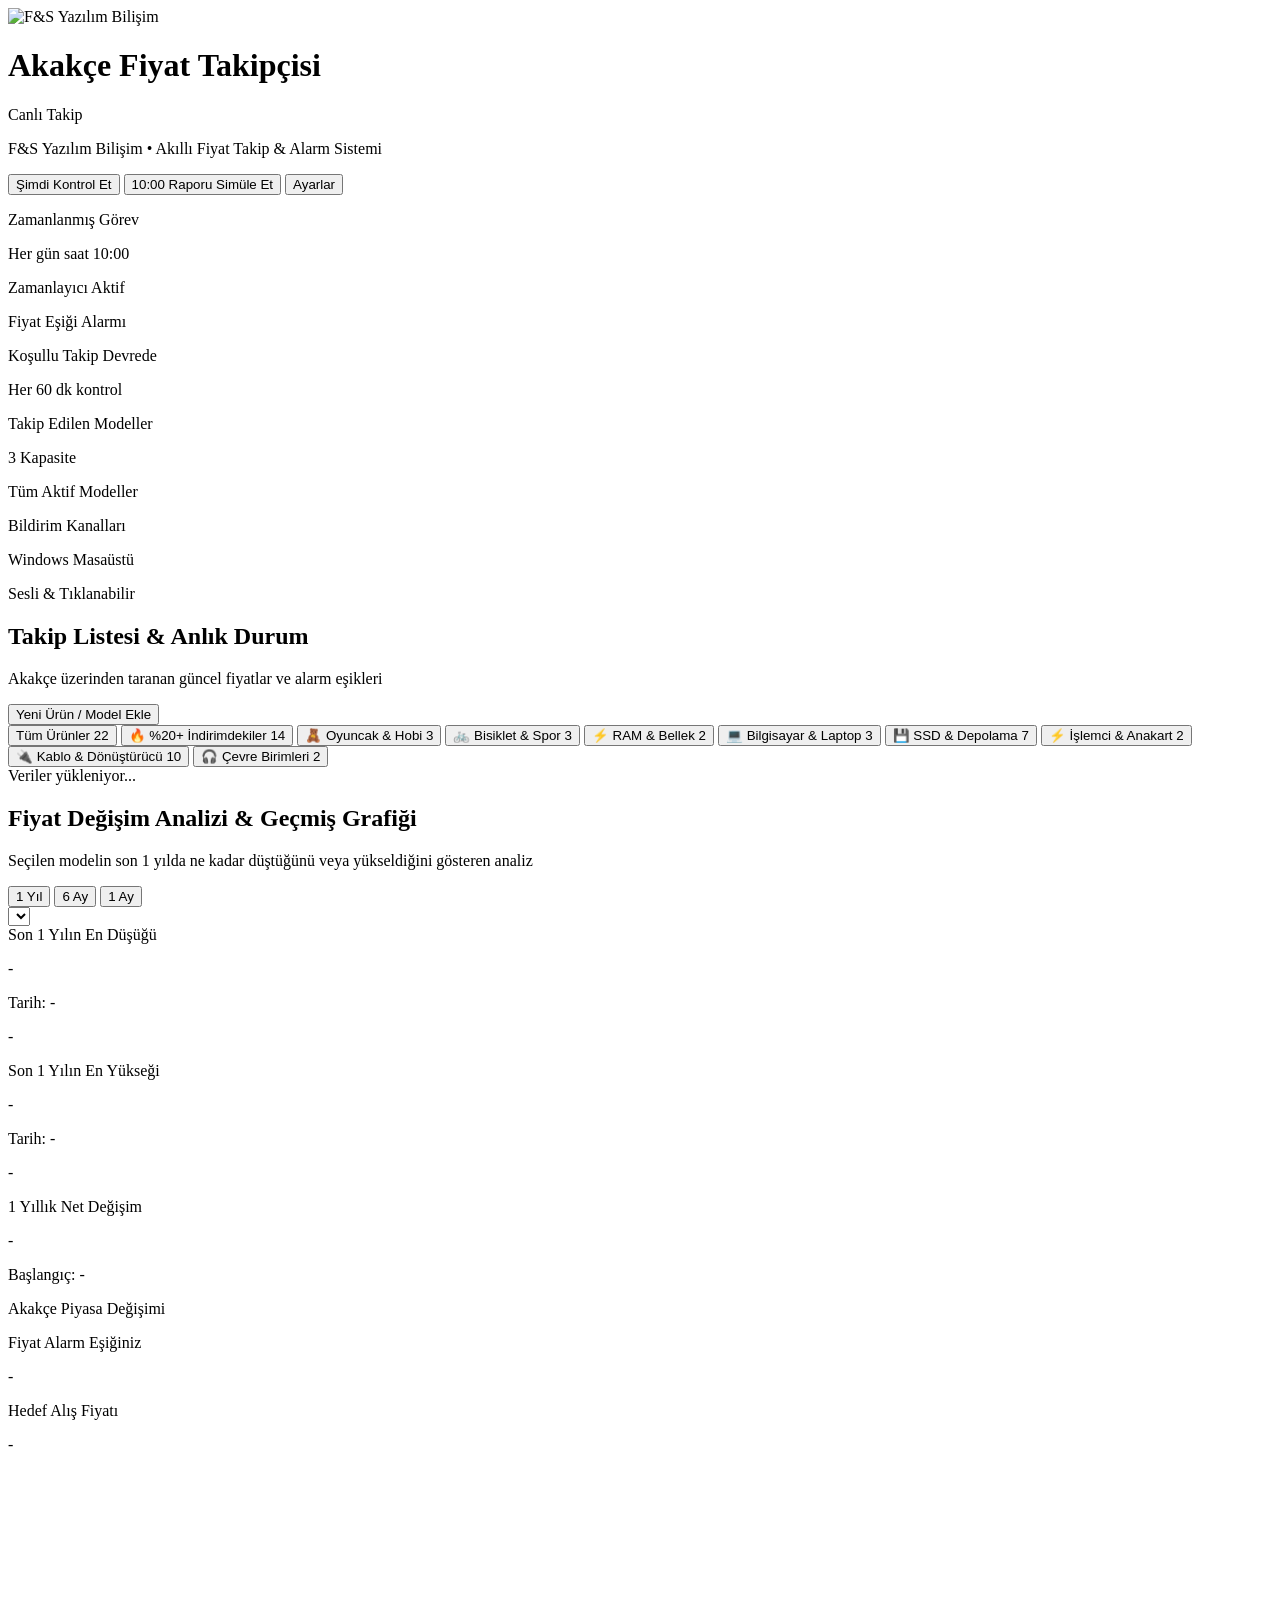
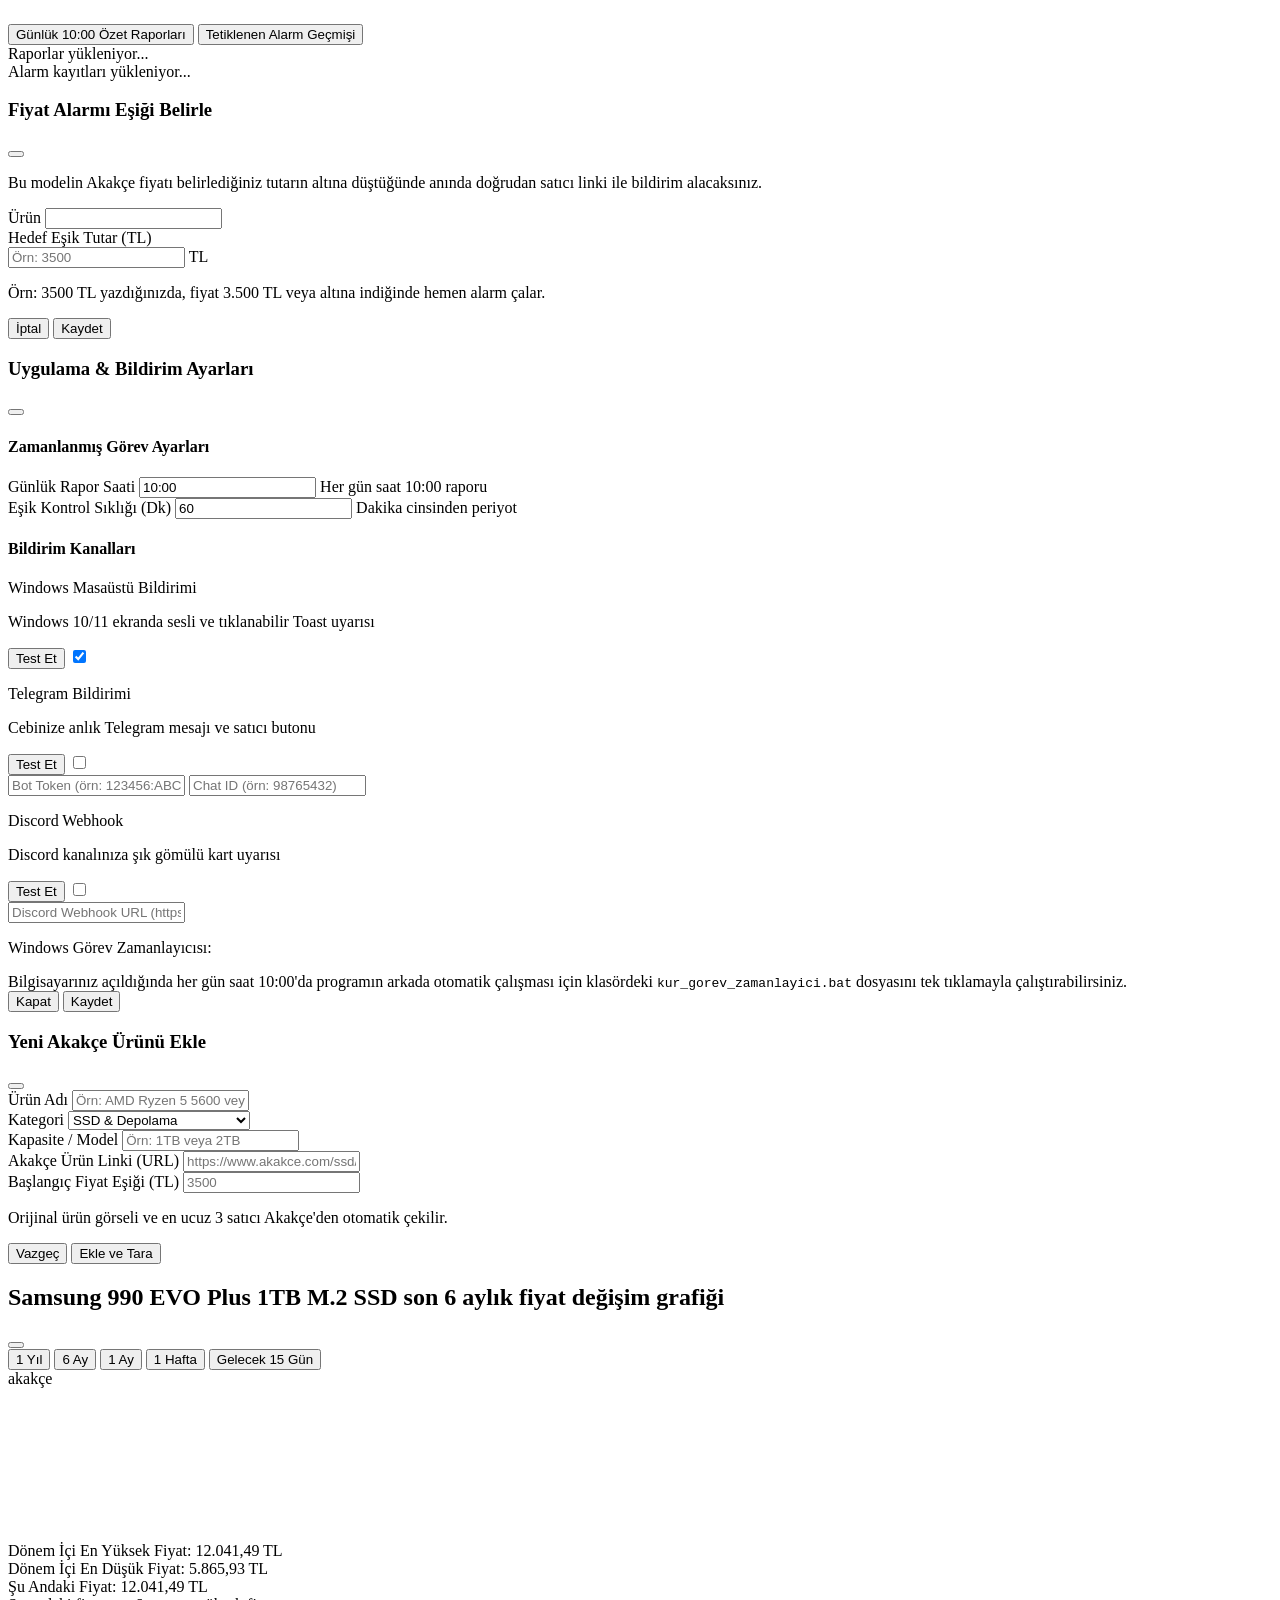
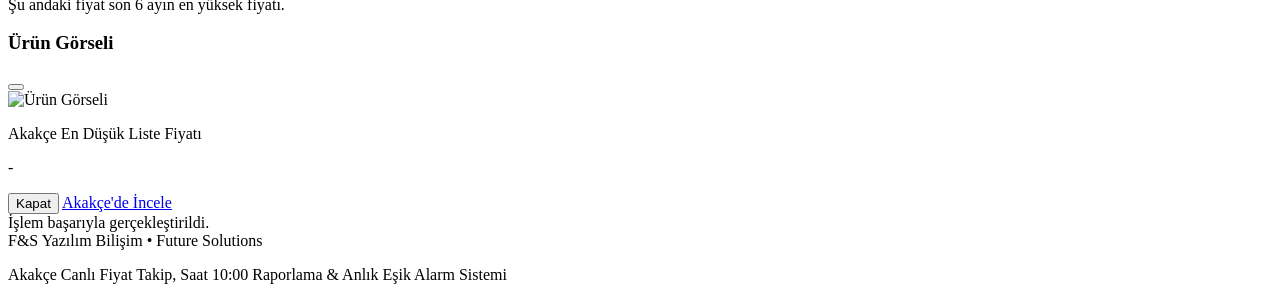
==== commit 4f02ec4c: "Add 10 S-Link HDMI cable models with top 3 sellers, charts and images" ====
--- a/templates/index.html
+++ b/templates/index.html
@@ -8,6 +8,7 @@
   <meta name="keywords" content="F&S Yazılım Bilişim, Akıllı Fiyat Takip, Akakçe Fiyat Takipçisi, Donanım İndirimleri, F&S Bilişim, Fiyat Alarmı">
   <meta name="author" content="F&S Yazılım Bilişim">
   <meta name="robots" content="index, follow">
+  <meta name="google-site-verification" content="GjDjYIpENcVcdlbu4unmrUzazS1koq2GidqQyqp7IvU" />
   <meta name="google-site-verification" content="Pd9pLOAm10bPY36RlA9FK0WRJppeoXcZlgCDjZt5zwY" />
   
   <!-- Open Graph / Sosyal Medya & Google Paylaşım Etiketleri -->
@@ -216,6 +217,10 @@
           <span>⚡ İşlemci & Anakart</span>
           <span id="catCount_CPU" class="px-1.5 py-0.5 rounded-full bg-slate-700 text-[10px]">2</span>
         </button>
+        <button onclick="filterProductsByCategory('Kablo & Dönüştürücü')" id="catBtn_CABLE" class="category-btn px-3.5 py-1.5 rounded-xl text-xs font-semibold bg-slate-800/80 hover:bg-slate-700 text-slate-300 border border-slate-700/60 transition flex items-center space-x-1.5">
+          <span>🔌 Kablo & Dönüştürücü</span>
+          <span id="catCount_CABLE" class="px-1.5 py-0.5 rounded-full bg-slate-700 text-[10px]">10</span>
+        </button>
         <button onclick="filterProductsByCategory('Çevre Birimleri')" id="catBtn_ACC" class="category-btn px-3.5 py-1.5 rounded-xl text-xs font-semibold bg-slate-800/80 hover:bg-slate-700 text-slate-300 border border-slate-700/60 transition flex items-center space-x-1.5">
           <span>🎧 Çevre Birimleri</span>
           <span id="catCount_ACC" class="px-1.5 py-0.5 rounded-full bg-slate-700 text-[10px]">2</span>
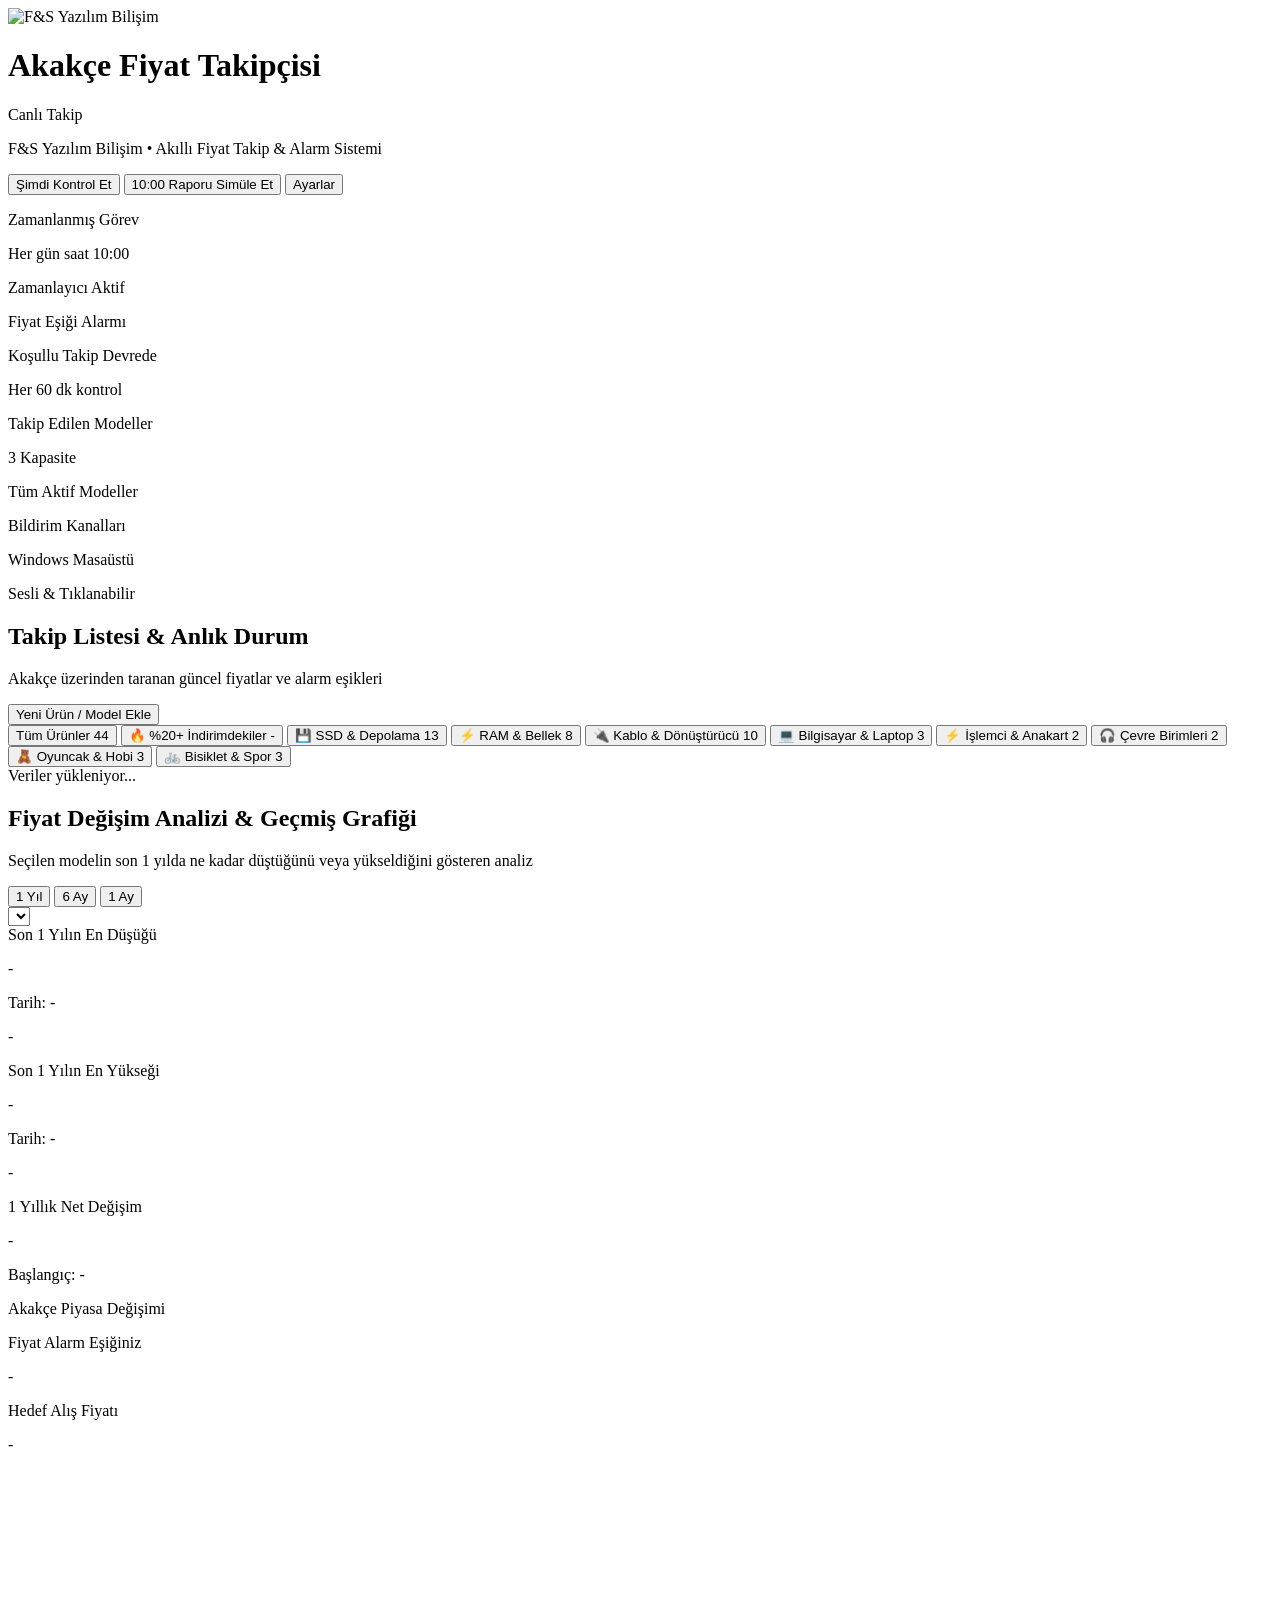
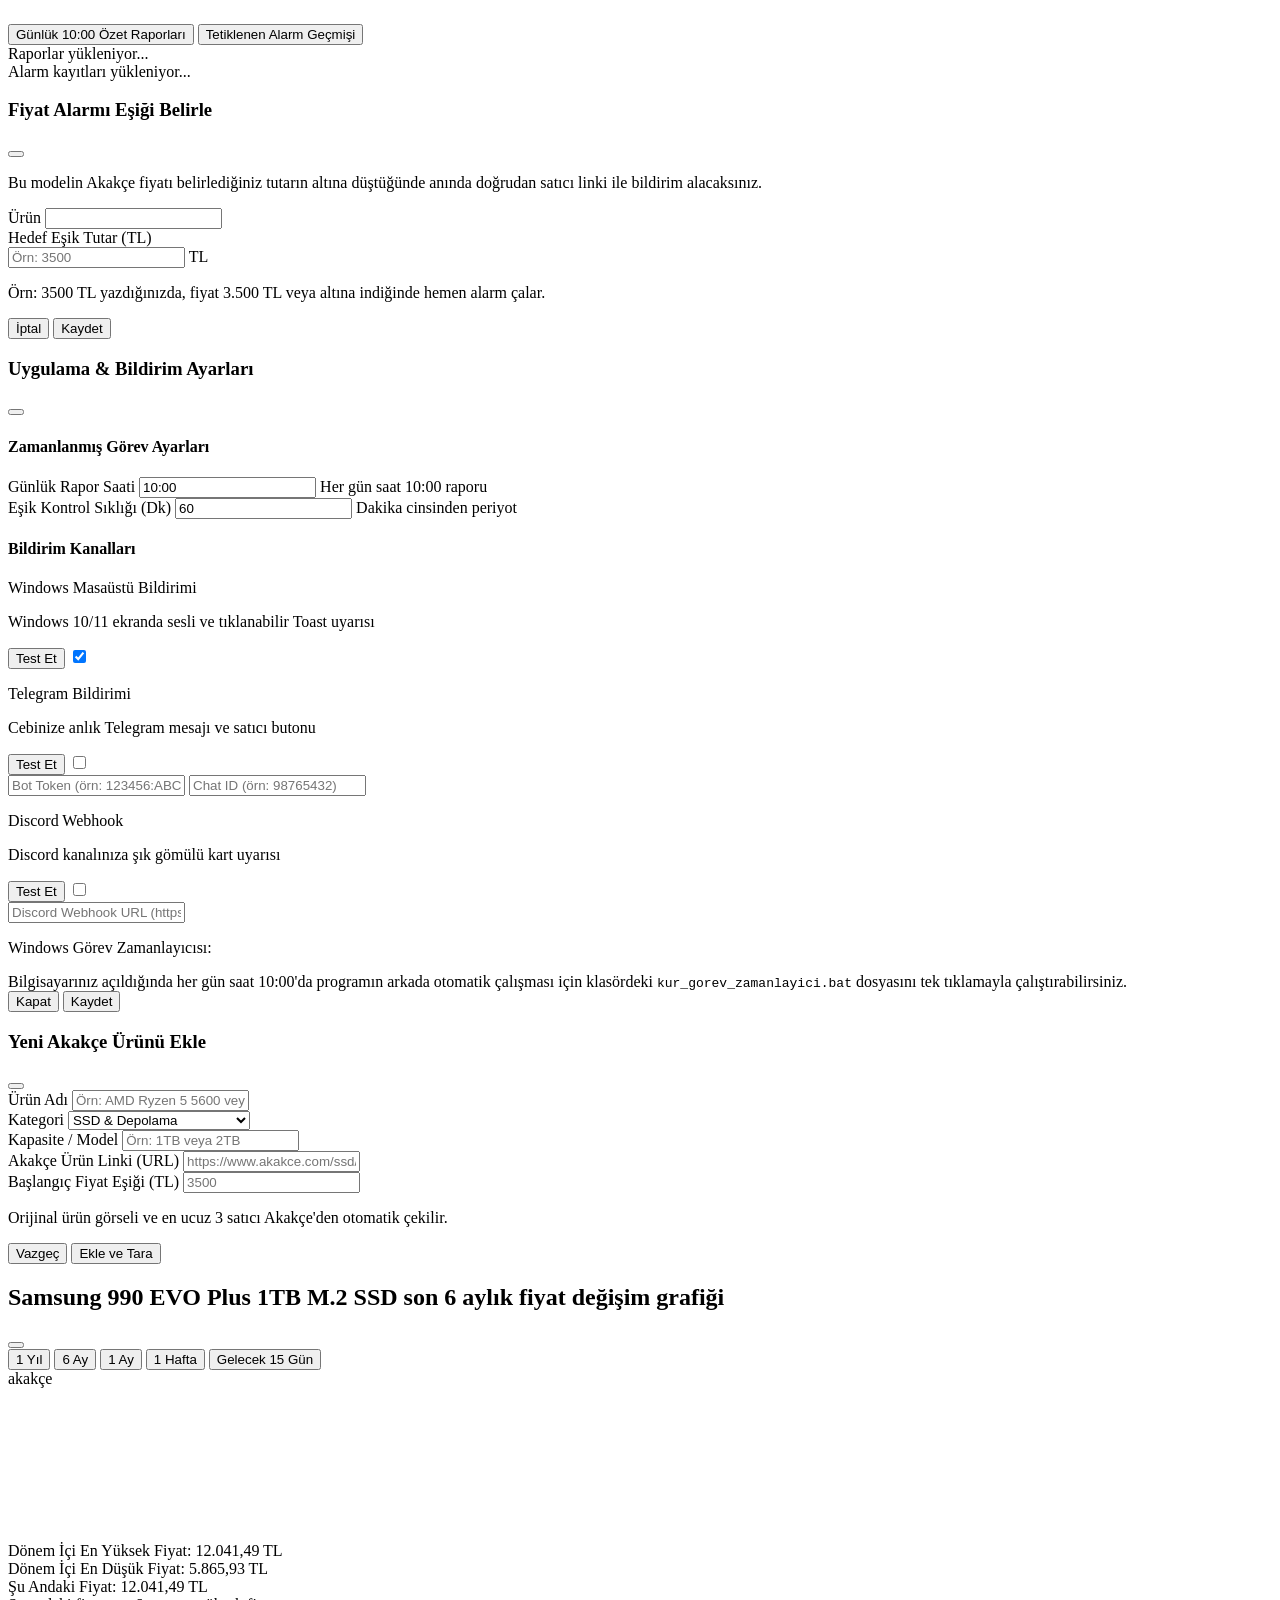
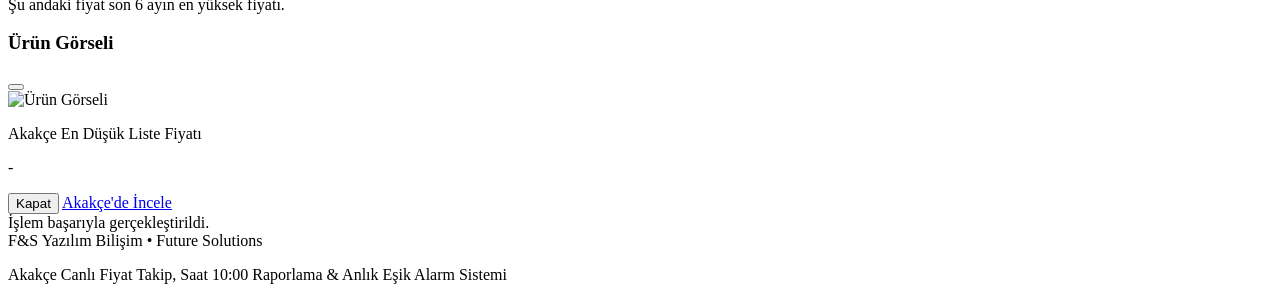
==== commit c6748fda: "feat: Add top-selling SSD and RAM products with live prices, sellers and 1y charts" ====
--- a/templates/index.html
+++ b/templates/index.html
@@ -187,11 +187,35 @@
       <div class="flex flex-wrap items-center gap-2 mb-4" id="categoryFilterContainer">
         <button onclick="filterProductsByCategory('all')" id="catBtn_all" class="category-btn px-3.5 py-1.5 rounded-xl text-xs font-bold bg-emerald-600 text-white shadow-sm transition flex items-center space-x-1.5">
           <span>Tüm Ürünler</span>
-          <span id="catCount_all" class="px-1.5 py-0.5 rounded-full bg-white/20 text-[10px]">22</span>
+          <span id="catCount_all" class="px-1.5 py-0.5 rounded-full bg-white/20 text-[10px]">44</span>
         </button>
         <button onclick="filterProductsByCategory('deals_20')" id="catBtn_deals" class="category-btn px-3.5 py-1.5 rounded-xl text-xs font-bold bg-gradient-to-r from-amber-500/20 via-orange-500/20 to-rose-500/20 hover:from-amber-500/30 hover:to-rose-500/30 text-amber-300 border border-amber-500/40 transition shadow-sm flex items-center space-x-1.5">
           <span>🔥 %20+ İndirimdekiler</span>
-          <span id="catCount_deals" class="px-1.5 py-0.5 rounded-full bg-amber-500/30 text-[10px] font-black">14</span>
+          <span id="catCount_deals" class="px-1.5 py-0.5 rounded-full bg-amber-500/30 text-[10px] font-black">-</span>
+        </button>
+        <button onclick="filterProductsByCategory('SSD & Depolama')" id="catBtn_SSD" class="category-btn px-3.5 py-1.5 rounded-xl text-xs font-semibold bg-slate-800/80 hover:bg-slate-700 text-slate-300 border border-slate-700/60 transition flex items-center space-x-1.5">
+          <span>💾 SSD & Depolama</span>
+          <span id="catCount_SSD" class="px-1.5 py-0.5 rounded-full bg-slate-700 text-[10px]">13</span>
+        </button>
+        <button onclick="filterProductsByCategory('RAM & Bellek')" id="catBtn_RAM" class="category-btn px-3.5 py-1.5 rounded-xl text-xs font-semibold bg-slate-800/80 hover:bg-slate-700 text-slate-300 border border-slate-700/60 transition flex items-center space-x-1.5">
+          <span>⚡ RAM & Bellek</span>
+          <span id="catCount_RAM" class="px-1.5 py-0.5 rounded-full bg-slate-700 text-[10px]">8</span>
+        </button>
+        <button onclick="filterProductsByCategory('Kablo & Dönüştürücü')" id="catBtn_CABLE" class="category-btn px-3.5 py-1.5 rounded-xl text-xs font-semibold bg-slate-800/80 hover:bg-slate-700 text-slate-300 border border-slate-700/60 transition flex items-center space-x-1.5">
+          <span>🔌 Kablo & Dönüştürücü</span>
+          <span id="catCount_CABLE" class="px-1.5 py-0.5 rounded-full bg-slate-700 text-[10px]">10</span>
+        </button>
+        <button onclick="filterProductsByCategory('Bilgisayar & Laptop')" id="catBtn_PC" class="category-btn px-3.5 py-1.5 rounded-xl text-xs font-semibold bg-slate-800/80 hover:bg-slate-700 text-slate-300 border border-slate-700/60 transition flex items-center space-x-1.5">
+          <span>💻 Bilgisayar & Laptop</span>
+          <span id="catCount_PC" class="px-1.5 py-0.5 rounded-full bg-slate-700 text-[10px]">3</span>
+        </button>
+        <button onclick="filterProductsByCategory('İşlemci & Anakart')" id="catBtn_CPU" class="category-btn px-3.5 py-1.5 rounded-xl text-xs font-semibold bg-slate-800/80 hover:bg-slate-700 text-slate-300 border border-slate-700/60 transition flex items-center space-x-1.5">
+          <span>⚡ İşlemci & Anakart</span>
+          <span id="catCount_CPU" class="px-1.5 py-0.5 rounded-full bg-slate-700 text-[10px]">2</span>
+        </button>
+        <button onclick="filterProductsByCategory('Çevre Birimleri')" id="catBtn_ACC" class="category-btn px-3.5 py-1.5 rounded-xl text-xs font-semibold bg-slate-800/80 hover:bg-slate-700 text-slate-300 border border-slate-700/60 transition flex items-center space-x-1.5">
+          <span>🎧 Çevre Birimleri</span>
+          <span id="catCount_ACC" class="px-1.5 py-0.5 rounded-full bg-slate-700 text-[10px]">2</span>
         </button>
         <button onclick="filterProductsByCategory('Oyuncak & Hobi')" id="catBtn_TOY" class="category-btn px-3.5 py-1.5 rounded-xl text-xs font-semibold bg-slate-800/80 hover:bg-slate-700 text-slate-300 border border-slate-700/60 transition flex items-center space-x-1.5">
           <span>🧸 Oyuncak & Hobi</span>
@@ -200,30 +224,6 @@
         <button onclick="filterProductsByCategory('Bisiklet & Spor')" id="catBtn_BIKE" class="category-btn px-3.5 py-1.5 rounded-xl text-xs font-semibold bg-slate-800/80 hover:bg-slate-700 text-slate-300 border border-slate-700/60 transition flex items-center space-x-1.5">
           <span>🚲 Bisiklet & Spor</span>
           <span id="catCount_BIKE" class="px-1.5 py-0.5 rounded-full bg-slate-700 text-[10px]">3</span>
-        </button>
-        <button onclick="filterProductsByCategory('RAM & Bellek')" id="catBtn_RAM" class="category-btn px-3.5 py-1.5 rounded-xl text-xs font-semibold bg-slate-800/80 hover:bg-slate-700 text-slate-300 border border-slate-700/60 transition flex items-center space-x-1.5">
-          <span>⚡ RAM & Bellek</span>
-          <span id="catCount_RAM" class="px-1.5 py-0.5 rounded-full bg-slate-700 text-[10px]">2</span>
-        </button>
-        <button onclick="filterProductsByCategory('Bilgisayar & Laptop')" id="catBtn_PC" class="category-btn px-3.5 py-1.5 rounded-xl text-xs font-semibold bg-slate-800/80 hover:bg-slate-700 text-slate-300 border border-slate-700/60 transition flex items-center space-x-1.5">
-          <span>💻 Bilgisayar & Laptop</span>
-          <span id="catCount_PC" class="px-1.5 py-0.5 rounded-full bg-slate-700 text-[10px]">3</span>
-        </button>
-        <button onclick="filterProductsByCategory('SSD & Depolama')" id="catBtn_SSD" class="category-btn px-3.5 py-1.5 rounded-xl text-xs font-semibold bg-slate-800/80 hover:bg-slate-700 text-slate-300 border border-slate-700/60 transition flex items-center space-x-1.5">
-          <span>💾 SSD & Depolama</span>
-          <span id="catCount_SSD" class="px-1.5 py-0.5 rounded-full bg-slate-700 text-[10px]">7</span>
-        </button>
-        <button onclick="filterProductsByCategory('İşlemci & Anakart')" id="catBtn_CPU" class="category-btn px-3.5 py-1.5 rounded-xl text-xs font-semibold bg-slate-800/80 hover:bg-slate-700 text-slate-300 border border-slate-700/60 transition flex items-center space-x-1.5">
-          <span>⚡ İşlemci & Anakart</span>
-          <span id="catCount_CPU" class="px-1.5 py-0.5 rounded-full bg-slate-700 text-[10px]">2</span>
-        </button>
-        <button onclick="filterProductsByCategory('Kablo & Dönüştürücü')" id="catBtn_CABLE" class="category-btn px-3.5 py-1.5 rounded-xl text-xs font-semibold bg-slate-800/80 hover:bg-slate-700 text-slate-300 border border-slate-700/60 transition flex items-center space-x-1.5">
-          <span>🔌 Kablo & Dönüştürücü</span>
-          <span id="catCount_CABLE" class="px-1.5 py-0.5 rounded-full bg-slate-700 text-[10px]">10</span>
-        </button>
-        <button onclick="filterProductsByCategory('Çevre Birimleri')" id="catBtn_ACC" class="category-btn px-3.5 py-1.5 rounded-xl text-xs font-semibold bg-slate-800/80 hover:bg-slate-700 text-slate-300 border border-slate-700/60 transition flex items-center space-x-1.5">
-          <span>🎧 Çevre Birimleri</span>
-          <span id="catCount_ACC" class="px-1.5 py-0.5 rounded-full bg-slate-700 text-[10px]">2</span>
         </button>
       </div>
 
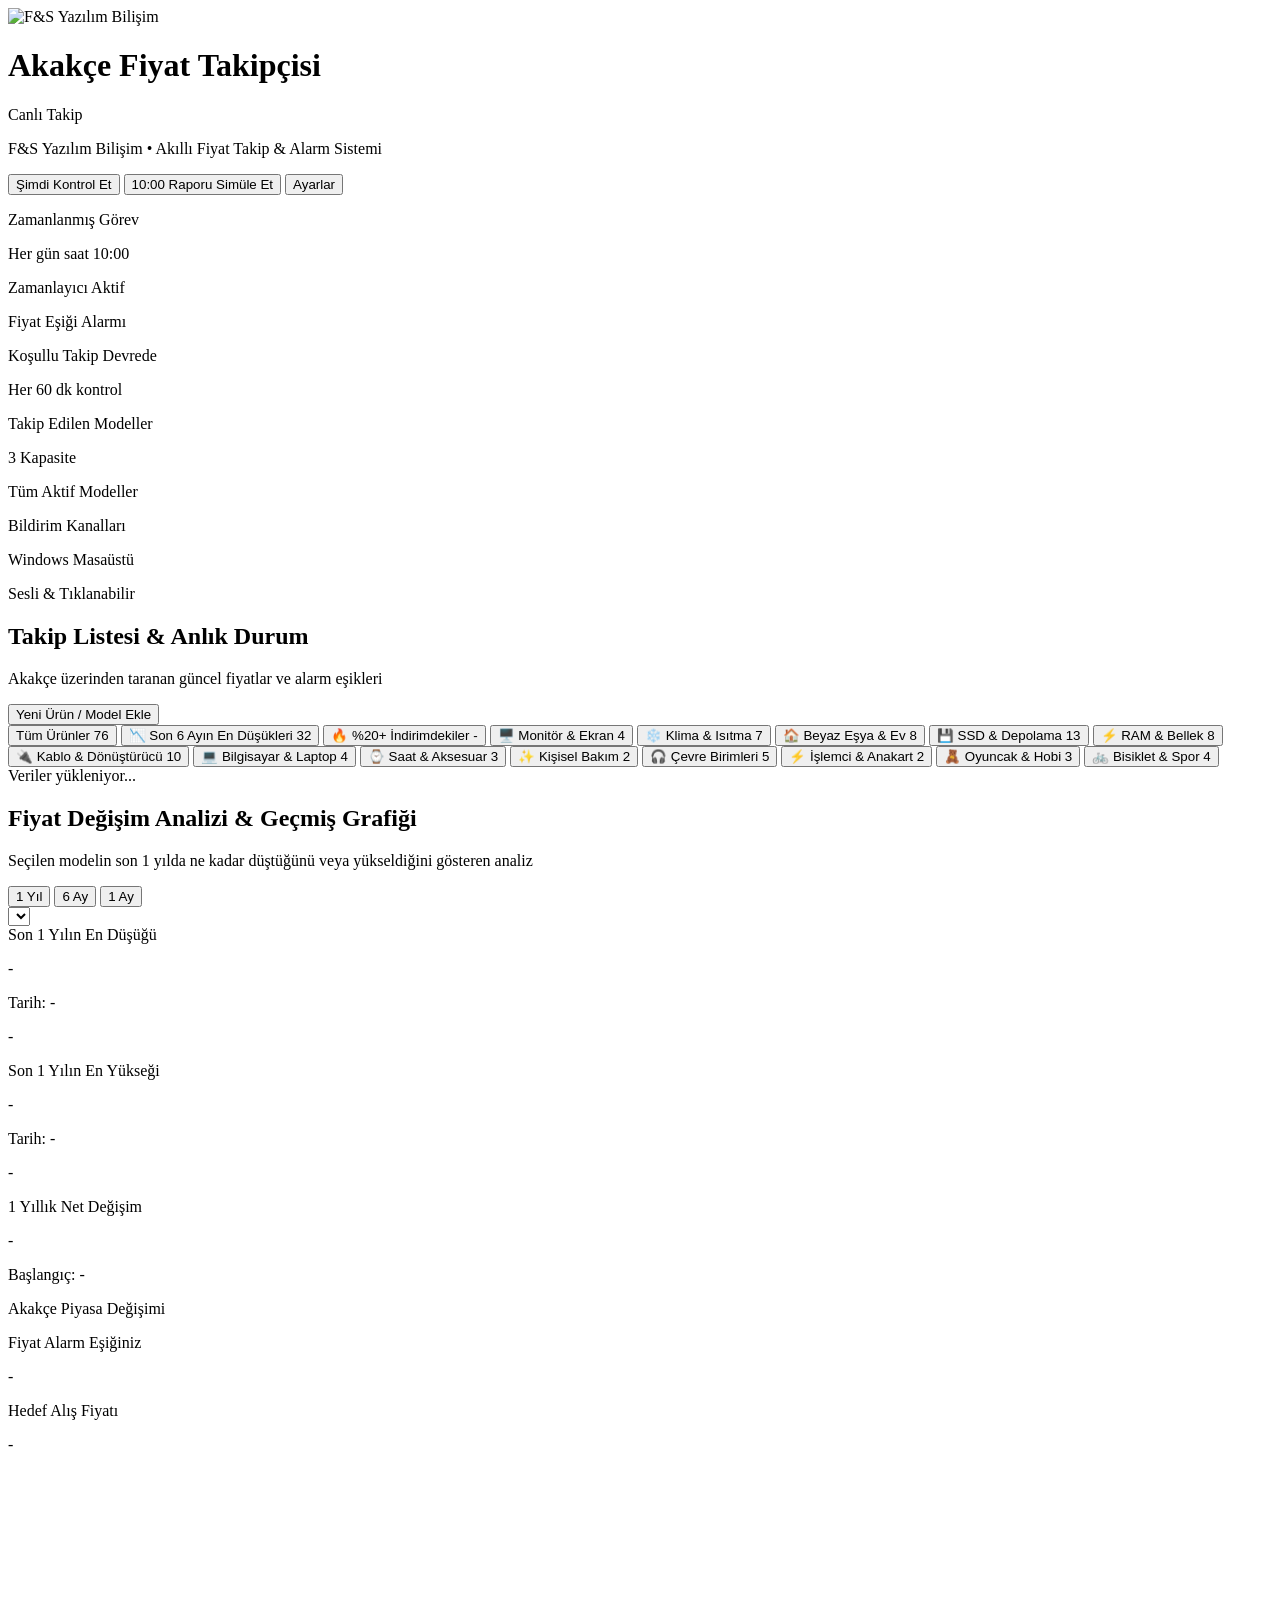
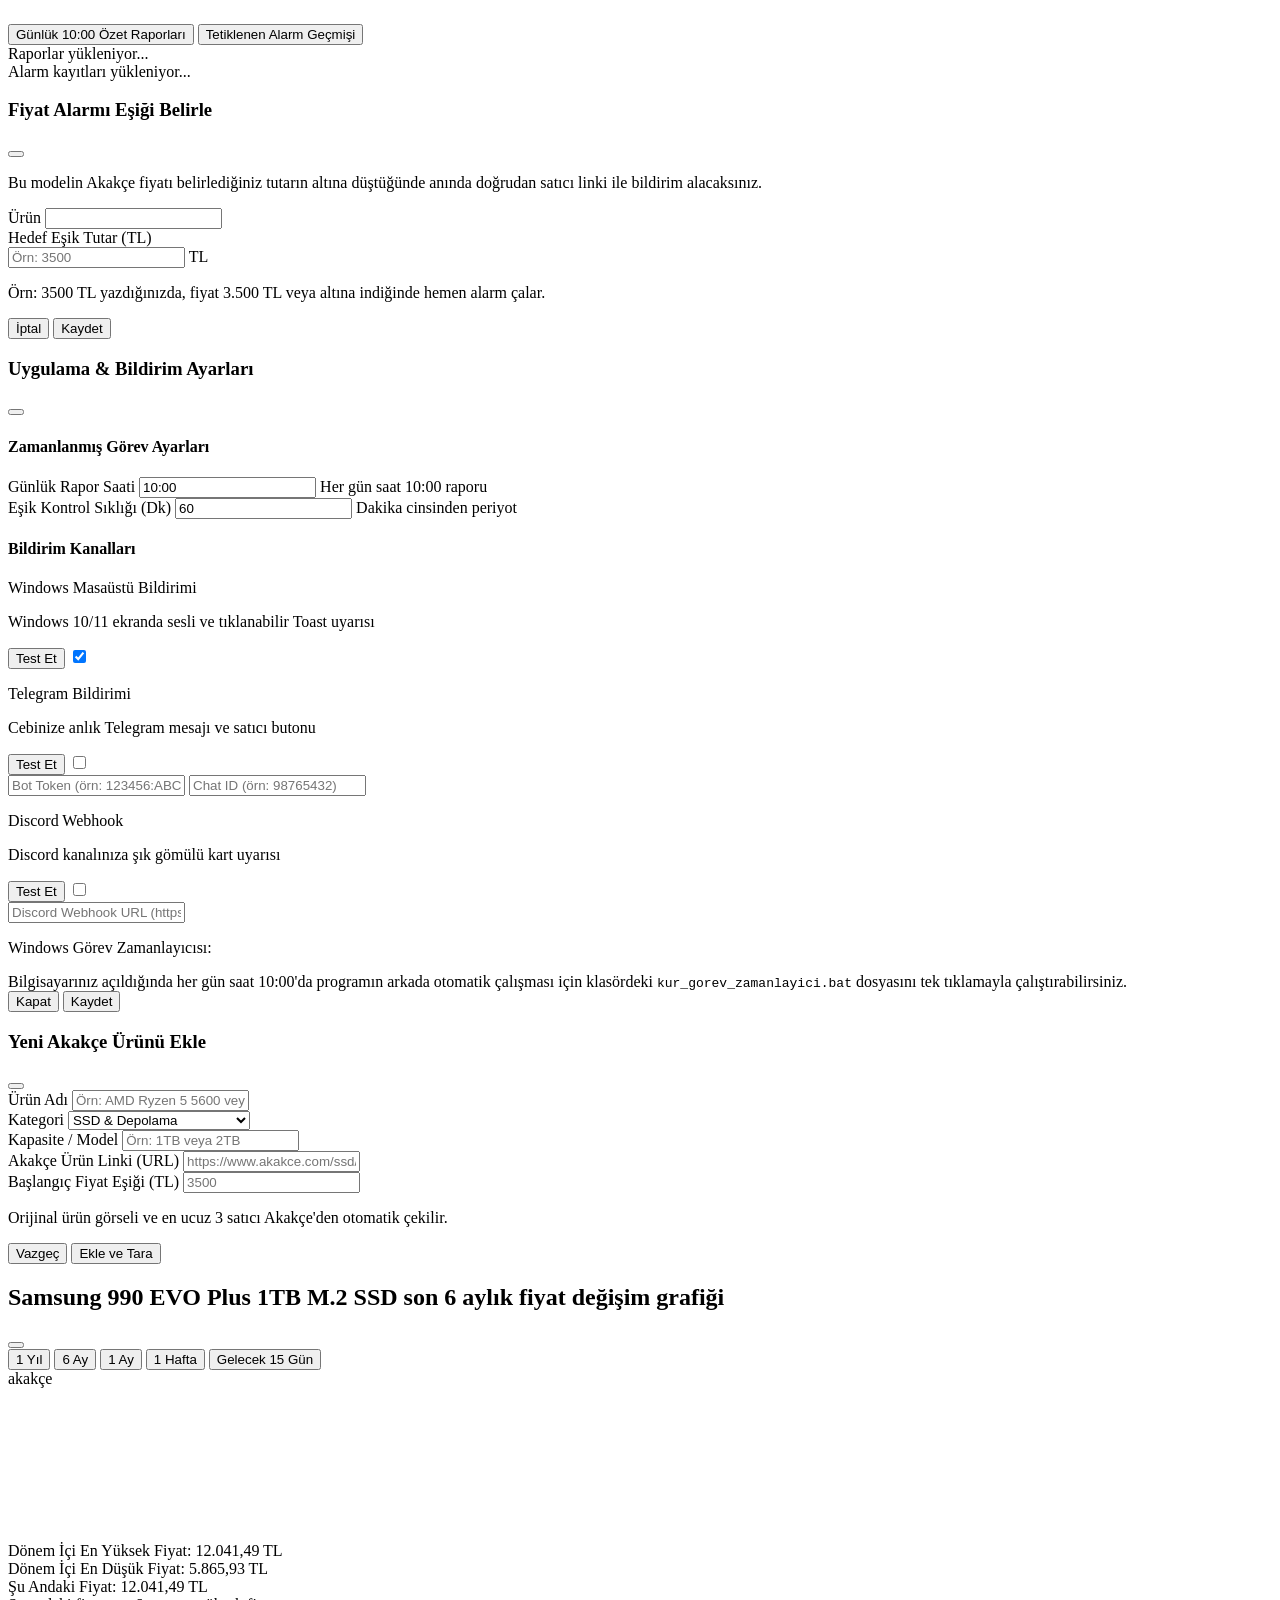
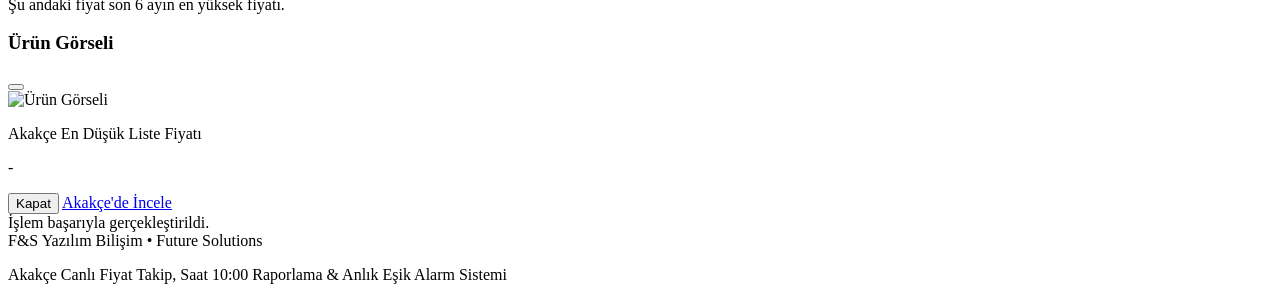
==== commit a9eed490: "feat: Add 32 Akakce Son 6 Ay en ucuz products with dedicated category filter and badge" ====
--- a/templates/index.html
+++ b/templates/index.html
@@ -187,12 +187,28 @@
       <div class="flex flex-wrap items-center gap-2 mb-4" id="categoryFilterContainer">
         <button onclick="filterProductsByCategory('all')" id="catBtn_all" class="category-btn px-3.5 py-1.5 rounded-xl text-xs font-bold bg-emerald-600 text-white shadow-sm transition flex items-center space-x-1.5">
           <span>Tüm Ürünler</span>
-          <span id="catCount_all" class="px-1.5 py-0.5 rounded-full bg-white/20 text-[10px]">44</span>
+          <span id="catCount_all" class="px-1.5 py-0.5 rounded-full bg-white/20 text-[10px]">76</span>
+        </button>
+        <button onclick="filterProductsByCategory('last_6m')" id="catBtn_last_6m" class="category-btn px-3.5 py-1.5 rounded-xl text-xs font-bold bg-gradient-to-r from-cyan-500/20 via-blue-500/20 to-indigo-500/20 hover:from-cyan-500/30 hover:to-indigo-500/30 text-cyan-300 border border-cyan-500/40 transition shadow-sm flex items-center space-x-1.5">
+          <span>📉 Son 6 Ayın En Düşükleri</span>
+          <span id="catCount_last_6m" class="px-1.5 py-0.5 rounded-full bg-cyan-500/30 text-[10px] font-black">32</span>
         </button>
         <button onclick="filterProductsByCategory('deals_20')" id="catBtn_deals" class="category-btn px-3.5 py-1.5 rounded-xl text-xs font-bold bg-gradient-to-r from-amber-500/20 via-orange-500/20 to-rose-500/20 hover:from-amber-500/30 hover:to-rose-500/30 text-amber-300 border border-amber-500/40 transition shadow-sm flex items-center space-x-1.5">
           <span>🔥 %20+ İndirimdekiler</span>
           <span id="catCount_deals" class="px-1.5 py-0.5 rounded-full bg-amber-500/30 text-[10px] font-black">-</span>
         </button>
+        <button onclick="filterProductsByCategory('Monitör & Ekran')" id="catBtn_MON" class="category-btn px-3.5 py-1.5 rounded-xl text-xs font-semibold bg-slate-800/80 hover:bg-slate-700 text-slate-300 border border-slate-700/60 transition flex items-center space-x-1.5">
+          <span>🖥️ Monitör & Ekran</span>
+          <span id="catCount_MON" class="px-1.5 py-0.5 rounded-full bg-slate-700 text-[10px]">4</span>
+        </button>
+        <button onclick="filterProductsByCategory('Klima & Isıtma')" id="catBtn_CLIMA" class="category-btn px-3.5 py-1.5 rounded-xl text-xs font-semibold bg-slate-800/80 hover:bg-slate-700 text-slate-300 border border-slate-700/60 transition flex items-center space-x-1.5">
+          <span>❄️ Klima & Isıtma</span>
+          <span id="catCount_CLIMA" class="px-1.5 py-0.5 rounded-full bg-slate-700 text-[10px]">7</span>
+        </button>
+        <button onclick="filterProductsByCategory('Beyaz Eşya & Ev Aletleri')" id="catBtn_HOME" class="category-btn px-3.5 py-1.5 rounded-xl text-xs font-semibold bg-slate-800/80 hover:bg-slate-700 text-slate-300 border border-slate-700/60 transition flex items-center space-x-1.5">
+          <span>🏠 Beyaz Eşya & Ev</span>
+          <span id="catCount_HOME" class="px-1.5 py-0.5 rounded-full bg-slate-700 text-[10px]">8</span>
+        </button>
         <button onclick="filterProductsByCategory('SSD & Depolama')" id="catBtn_SSD" class="category-btn px-3.5 py-1.5 rounded-xl text-xs font-semibold bg-slate-800/80 hover:bg-slate-700 text-slate-300 border border-slate-700/60 transition flex items-center space-x-1.5">
           <span>💾 SSD & Depolama</span>
           <span id="catCount_SSD" class="px-1.5 py-0.5 rounded-full bg-slate-700 text-[10px]">13</span>
@@ -207,23 +223,31 @@
         </button>
         <button onclick="filterProductsByCategory('Bilgisayar & Laptop')" id="catBtn_PC" class="category-btn px-3.5 py-1.5 rounded-xl text-xs font-semibold bg-slate-800/80 hover:bg-slate-700 text-slate-300 border border-slate-700/60 transition flex items-center space-x-1.5">
           <span>💻 Bilgisayar & Laptop</span>
-          <span id="catCount_PC" class="px-1.5 py-0.5 rounded-full bg-slate-700 text-[10px]">3</span>
+          <span id="catCount_PC" class="px-1.5 py-0.5 rounded-full bg-slate-700 text-[10px]">4</span>
+        </button>
+        <button onclick="filterProductsByCategory('Saat & Aksesuar')" id="catBtn_WATCH" class="category-btn px-3.5 py-1.5 rounded-xl text-xs font-semibold bg-slate-800/80 hover:bg-slate-700 text-slate-300 border border-slate-700/60 transition flex items-center space-x-1.5">
+          <span>⌚ Saat & Aksesuar</span>
+          <span id="catCount_WATCH" class="px-1.5 py-0.5 rounded-full bg-slate-700 text-[10px]">3</span>
+        </button>
+        <button onclick="filterProductsByCategory('Kişisel Bakım & Sağlık')" id="catBtn_CARE" class="category-btn px-3.5 py-1.5 rounded-xl text-xs font-semibold bg-slate-800/80 hover:bg-slate-700 text-slate-300 border border-slate-700/60 transition flex items-center space-x-1.5">
+          <span>✨ Kişisel Bakım</span>
+          <span id="catCount_CARE" class="px-1.5 py-0.5 rounded-full bg-slate-700 text-[10px]">2</span>
+        </button>
+        <button onclick="filterProductsByCategory('Çevre Birimleri')" id="catBtn_ACC" class="category-btn px-3.5 py-1.5 rounded-xl text-xs font-semibold bg-slate-800/80 hover:bg-slate-700 text-slate-300 border border-slate-700/60 transition flex items-center space-x-1.5">
+          <span>🎧 Çevre Birimleri</span>
+          <span id="catCount_ACC" class="px-1.5 py-0.5 rounded-full bg-slate-700 text-[10px]">5</span>
         </button>
         <button onclick="filterProductsByCategory('İşlemci & Anakart')" id="catBtn_CPU" class="category-btn px-3.5 py-1.5 rounded-xl text-xs font-semibold bg-slate-800/80 hover:bg-slate-700 text-slate-300 border border-slate-700/60 transition flex items-center space-x-1.5">
           <span>⚡ İşlemci & Anakart</span>
           <span id="catCount_CPU" class="px-1.5 py-0.5 rounded-full bg-slate-700 text-[10px]">2</span>
         </button>
-        <button onclick="filterProductsByCategory('Çevre Birimleri')" id="catBtn_ACC" class="category-btn px-3.5 py-1.5 rounded-xl text-xs font-semibold bg-slate-800/80 hover:bg-slate-700 text-slate-300 border border-slate-700/60 transition flex items-center space-x-1.5">
-          <span>🎧 Çevre Birimleri</span>
-          <span id="catCount_ACC" class="px-1.5 py-0.5 rounded-full bg-slate-700 text-[10px]">2</span>
-        </button>
         <button onclick="filterProductsByCategory('Oyuncak & Hobi')" id="catBtn_TOY" class="category-btn px-3.5 py-1.5 rounded-xl text-xs font-semibold bg-slate-800/80 hover:bg-slate-700 text-slate-300 border border-slate-700/60 transition flex items-center space-x-1.5">
           <span>🧸 Oyuncak & Hobi</span>
           <span id="catCount_TOY" class="px-1.5 py-0.5 rounded-full bg-slate-700 text-[10px]">3</span>
         </button>
         <button onclick="filterProductsByCategory('Bisiklet & Spor')" id="catBtn_BIKE" class="category-btn px-3.5 py-1.5 rounded-xl text-xs font-semibold bg-slate-800/80 hover:bg-slate-700 text-slate-300 border border-slate-700/60 transition flex items-center space-x-1.5">
           <span>🚲 Bisiklet & Spor</span>
-          <span id="catCount_BIKE" class="px-1.5 py-0.5 rounded-full bg-slate-700 text-[10px]">3</span>
+          <span id="catCount_BIKE" class="px-1.5 py-0.5 rounded-full bg-slate-700 text-[10px]">4</span>
         </button>
       </div>
 
@@ -708,7 +732,7 @@
     </div>
   </footer>
 
-  <script src="/static/app.js?v=2.8.2"></script>
+  <script src="/static/app.js?v=2.9.0"></script>
   <script>
     // Lucide ikonlarını başlat
     lucide.createIcons();
